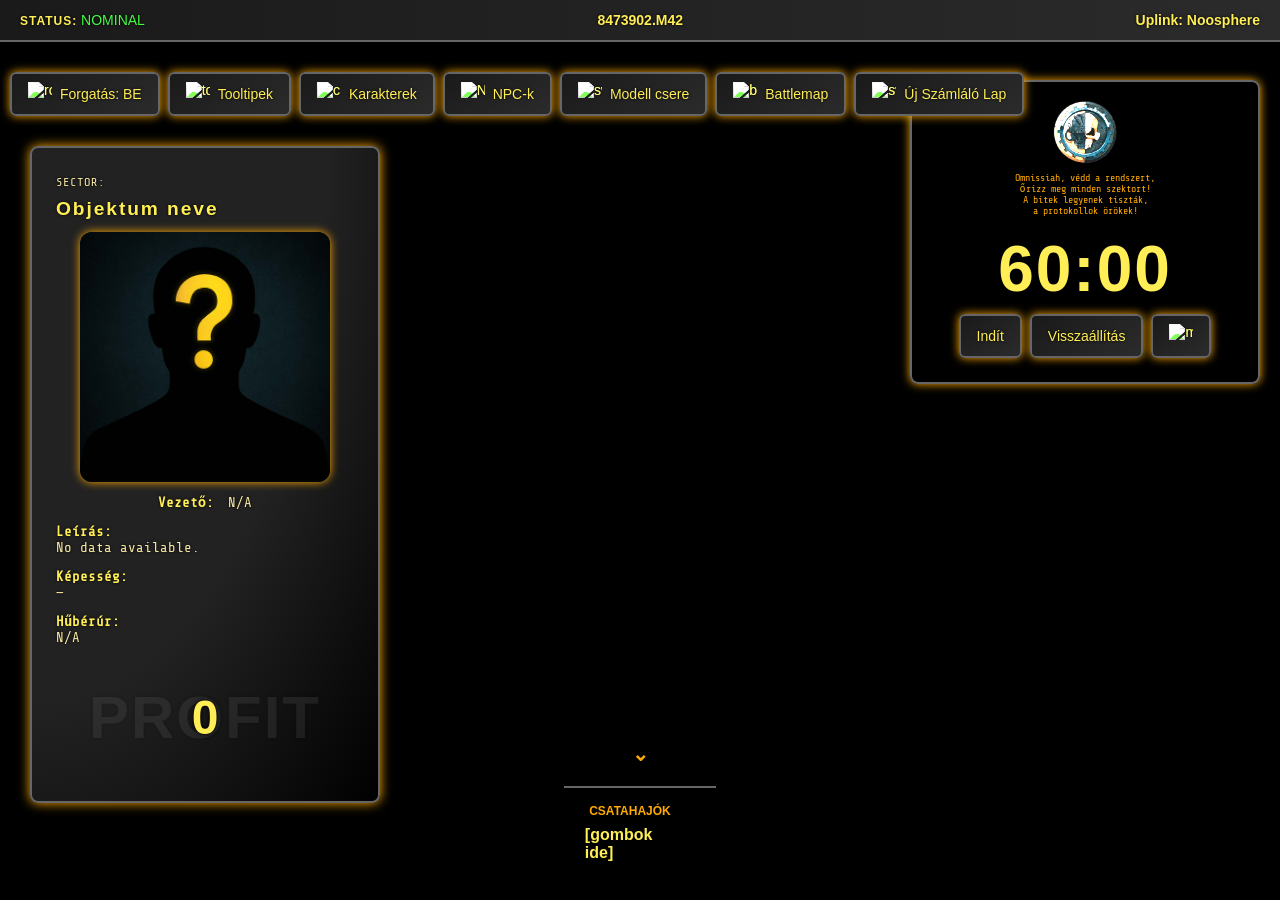
==== index.html @ ba668ad0 "Update index.html" ====
<!DOCTYPE html>
<html lang="hu">
<head>
  <meta charset="UTF-8">
  <title>Vulturii Szent Karaván</title>
  <link rel="preconnect" href="https://fonts.googleapis.com">
  <link rel="preconnect" href="https://fonts.gstatic.com" crossorigin>
  <link href="https://fonts.googleapis.com/css2?family=Oxanium:wght@200..800&family=Share+Tech+Mono&display=swap" rel="stylesheet"> 
  <link rel="stylesheet" href="https://use.typekit.net/xmi4cwr.css">
  <style>

	* {
	  margin: 0;
	  padding: 0;
	  box-sizing: border-box;
	}

	html, body {
	  font-family: "Orbitron", sans-serif;
	  font-weight: 900;
	  font-style: normal;
	  font-optical-sizing: auto;
	  color: #ffee55;
	  width: 100vw;
	  height: 100vh;
	  margin: 0;
	  padding: 0;
	  overflow: hidden;
	  background-color: #000;
	}
	
    canvas { 
	display: block;
	background: #000;	
	}

    #hudBar {
      position: absolute;
      top: 0;
      left: 0;
      right: 0;
      height: 42px;
      background: linear-gradient(90deg, #1a1a1a, #2b2b2b);
      border-bottom: 2px solid #666;
      display: flex;
      align-items: center;
      justify-content: space-between;
      padding: 0 20px;
      font-size: 14px;
      text-shadow: 0 0 3px #000;
      z-index: 999;
      color: #ffee55;
    }

    .status {
      font-weight: 500;
      animation: blink 2s step-start infinite;
    }

    .status.nominal { color: #44ff44; }
    .status.warning { color: #ffaa00; }
    .status.abort   { color: #ff4444; }

    @keyframes blink {
      50% { opacity: 0.6; }
    }

    #leftPanel {
      position: absolute;
      top: 42px;
      left: 0;
      width: 160px;
      height: 50vh;
      bottom: 0;
      border-right: 0px solid #666;
      display: flex;
      flex-direction: row;
      justify-content: space-between;
      align-items: center;
      padding: 20px 0;
      z-index: 900;
    }

    .control-button {
      width: 120px;
      padding: 10px;
      background: #222;
      border: 1px solid #ffaa00;
      color: #ffee55;
      font-size: 13px;
      text-align: center;
      border-radius: 6px;
      cursor: pointer;
      box-shadow: 0 0 6px #ffaa00;
      transition: all 0.2s ease;
      display: flex;
      align-items: center;
      justify-content: center;
      gap: 6px;
      margin-bottom: 8px;
    }

    .control-button:hover {
      background: #333;
      box-shadow: 0 0 12px #ffee55;
    }

	#uiPanel {
	  position: absolute;
	  top: 30px;
	  left: 10px;
	  z-index: 10;
	  display: flex;
	  flex-direction: column;
	  align-items: flex-start;
	  gap: 10px;
	}

	#controls {
	  display: flex;
	  flex-direction: row;
	  gap: 8px;
	}

    .sci-button {
      font-family: "Orbitron", sans-serif;
      background: linear-gradient(145deg, #1a1a1a, #2b2b2b);
      color: #ffee55;
      border: 2px solid #666;
      padding: 8px 16px;
      border-radius: 6px;
      font-size: 14px;
      cursor: pointer;
      text-shadow: 0 0 3px #000;
      box-shadow: 0 0 10px #ffaa00;
      display: flex;
      align-items: center;
      gap: 8px;
      transition: background 0.3s;
	  width: auto;
	  height: auto;
	  white-space: nowrap;
    }

    .sci-button:hover {
      background: #333;
    }

    .sci-button img {
      width: 24px;
      height: 24px;
      filter: brightness(1.5);
    }
	
	
	  #infoBox {
		position: relative;
		top: 20px;
		left: 20px;
		background: radial-gradient(ellipse at top left, #222 60%, #000 100%);
		border: 2px solid #666;
		box-shadow: 0 0 12px #ffaa00;
		color: #f9eaa3;
	    font-family: "Share Tech Mono", monospace;
	    font-weight: 400;
		text-shadow: 0 0 3px #000;
		border-radius: 8px;
		z-index: 1000;
		padding: 24px;
		width: 350px;
	  }

	 #infoPortraitWrapper {
	    margin-top: 12px;
		margin-bottom: 12px;
	 }

	  #infoPortrait {
		  width: 250px;
		  height: 250px;
		  object-fit: cover;
		  object-position: top;
		  border-radius: 12px;
		  box-shadow: 0 0 10px #ffaa00;
		  margin-bottom: 8px;
	  }
	  
	   .label {
		  font-size: 12px;
		  letter-spacing: 1px;
		  margin-bottom: 2px;
		}

	  .info-section {
		font-family: "Share Tech Mono", monospace;
	    font-weight: 400;
		margin-bottom: 12px;
		padding: 0px;
	  }
	  
	  .info-section strong {
		display: inline;
		margin-right: 6px; 
		font-size: 14px;
		color: #ffee55;
		margin-bottom: 4px;
		padding-top: 4px; 
		padding-bottom:4px;
	  }

	  .info-section p,
	  .info-section div {
		font-size: 14px;
		margin: 0;
	  }

	  #infoProfitContainer {
		font-family: "Orbitron", sans-serif;
		display: flex;
		justify-content: center;
		align-items: center;
		margin-top: auto;
	  }

	  #infoProfitIcon {
		background: url('https://img.icons8.com/quill/100/FAB005/gear.png') no-repeat center center;
		background-size: contain;
		width: 120px;
		height: 120px;
		position: relative;
	  }
	  
	  .profit-label {
		position: absolute;
		top: 50%;
		left: 50%;
		font-family: "Orbitron", sans-serif;
		transform: translate(-50%, -50%);
		font-size: 60px;
		font-weight: 900;
		color: #666;
		opacity: 0.20;
		letter-spacing: 2px;
		pointer-events: none;
		user-select: none;
		z-index: 0;
	  }
	  
	  #infoProfitIcon::before {
		  font-family: "Orbitron", sans-serif;
		  content: "";
		  position: absolute;
		  top: 0; left: 0;
		  width: 100%; height: 100%;
		  background: inherit;
		  filter: brightness(0.13);
		  z-index: 0;
		}

	  #infoProfit {
		font-family: "Orbitron", sans-serif;
		opacity: 1;
		position: absolute;
		top: 50%;
		left: 50%;
		transform: translate(-50%, -50%);
		font-size: 48px;
		font-weight: 900;
		color: #ffee55;
		text-shadow: 0 0 5px #000;
	  }
	    
	  #infoTitle {
	    margin-top: 8px;
		margin-bottom: 8px;
		letter-spacing: 0.1em;
		font-family: "Orbitron", sans-serif;
		font-size: 1.2em;
		font-weight: 900;
		color: #ffee55;
	  }
		
	#characterPanel {
      display: none;
      position: absolute;
      top: 0; left: 0;
      width: 100%; height: 100%;
      background: rgba(0, 0, 0, 0.95);
      color: #fff;
      z-index: 1000;
      overflow-y: auto;
      padding: 20px;
    }
	
	#characterPanel.hidden-portraits .portrait-wrapper {
      display: none;
    }

    #characterGrid {
      display: flex;
      flex-direction: row;
	  flex-wrap: wrap;
	  justify-content: center;
	  margin-top: 16px;
      gap: 16px;
    }
	
		.ceszkoz {
		  color: #f9eaa3;
		  font-size: 20px;
		  padding-top: 4px;
		  padding-bottom: 4px;
		}
		
		.ceszkoz h3 {
		  color: #ffee55;
		  font-size: 14px;
		}
		
		
		.clabel {
		  color: #fff;
		  font-size: 14px;
		  margin-top: 2px;
		  margin-bottom: 2px;
		}
		
		.character-card {
		  display: flex;
		  flex-direction: column;
		  max-width: 300px;
		  background: radial-gradient(ellipse at top left, #222 60%, #000 100%);
		  padding: 20px;
		  border: 2px solid #ffaa00;
		  border-radius: 10px;
		}

		.dice-row {
		  display: flex;
		  gap: 12px;
		  padding: 8px;
		  flex-wrap: wrap;
		  
		}

		.dice {
		  width: 16px;
		  height: 16px;
		  border-radius: 4px;
		  cursor: pointer;
		  display: flex;
		  align-items: center;
		  justify-content: center;
		  font-size: 16px;
		  color: #ffaa00;
		  transition: transform 0.1s;
		}
	
		.dice.active {
		  color: #000;
		}
		
		.dice.active img {
		  filter: drop-shadow(0 0 5px #ffaa00);
		  transition: filter 0.2s, opacity 0.2s;
		}

		.dice.inactive img {
		  filter: grayscale(1) brightness(0.5);
		  opacity: 0.4;
		}
		
		@keyframes shake {
		  0%   { transform: translate(0, 0); }
		  25%  { transform: translate(-2px, 1px); transform: rotate(20deg); }
		  50%  { transform: translate(2px, -1px); transform: rotate(-20deg);}
		  75%  { transform: translate(-1px, 2px); transform: rotate(0deg);}
		  100% { transform: translate(0, 0); }
		}

		.shake {
		  animation: shake 0.3s ease;
		}
		
		.top-buttons {
		  display: flex;
		  gap: 10px;
		  margin-bottom: 20px;
		}
		
		.loot-item {
		  margin-right: 0px;
		  padding: 4px 4px;
		  border: 1px solid #ffaa00;
		  border-radius: 6px;
		  cursor: pointer;
		  color: #ffee55;
		  font-size: 13px;	
		  background: #222;
		  transition: opacity 0.2s;
		}

		.loot-item.faded {
		  opacity: 0.3;
		  text-decoration: line-through;
		}

	#timerContainer {
	  width: 350px;
      font-family: "Orbitron", sans-serif;
	  display: flex;
	  flex-direction: column;
	  position: absolute;
      top: 80px;
      right: 20px;
      z-index: 100;
      background: rgba(0, 0, 0, 0.6);
      border: 2px solid #666;
      padding: 10px 20px;
      border-radius: 8px;
      text-align: center;
      text-shadow: 0 0 3px #000;
      box-shadow: 0 0 10px #ffaa00;
	  gap: 8px;
	  align-items: center;
    }
	
	#timerButtonrow {
      display: flex;
      flex-direction: row;
	  padding: 0px 0px 0px 0px;
	  gap: 8px;
	}
	
    #timerDisplay {
      font-size: 64px;
      letter-spacing: 2px;
    }
    #timerButton {
      margin-top: 8px;
      padding: 6px 12px;
      font-size: 14px;
      cursor: pointer;
      background: linear-gradient(145deg, #1a1a1a, #2b2b2b);
      color: #ffee55;
      border: 2px solid #666;
      border-radius: 5px;
      font-family: "Orbitron", sans-serif;
      box-shadow: 0 0 5px #ffaa00;
    }
    #timerMessage {
      margin-top: 6px;
      font-size: 18px;
      color: #ff4444;
      font-weight: 900;
    }
	
	#tooltip3D {
	  position: absolute;
	  background: #ffaa00;
	  display: none;
	  color: #000;
	  padding: 4px 8px;
	  border-radius: 4px;
	  font-family: 'Orbitron', sans-serif;
	  font-size: 12px;
	  z-index: 1000;
	  transform: translate(-50%, -100%);
	  pointer-events: none;
	  box-shadow: 0 0 8px #ffaa00;
	  white-space: nowrap;
	  overflow: visible;
	}
	
	.tooltip3D {
  display: flex;
  align-items: center;
  gap: 8px;
  padding: 6px 10px;
  background: rgba(17, 17, 17, 0.9);
  color: #ffee55;
  border: 1px solid #ffaa00;
  font-family: 'Orbitron', sans-serif;
  font-size: 14px;
  border-radius: 6px;
  pointer-events: none;
  box-shadow: 0 0 8px #ffaa00;
  z-index: 200;
  transition: opacity 0.2s ease, font-size 0.2s ease;
}
	
	.tooltip-arrow {
	  position: absolute;
	  bottom: -8px;
	  left: 50%;
	  transform: translateX(-50%);
	  width: 0;
	  height: 0;
	  border-left: 6px solid transparent;
	  border-right: 6px solid transparent;
	  border-top: 8px solid #ffaa00;
	}
	
    #litanyWrapper {
	  font-family: "Share Tech Mono", monospace;
	  font-weight: 400;
	  font-style: normal;
	  text-align: center;
      padding: 6px;
      font-size: 10px;
      color: #ffaa00;
      border-top: 0px solid #ffaa00;
	  padding: 8px;
    }
	
    #seal {
      width: 64px;
      height: 64px;
      filter: brightness(1.5);
      margin-bottom: 6px;
    }
	
	.group-panel-container {
	  z-index: 500;
	  position: fixed;
	  width: 100vw;
	  bottom: 10px;
	  display: flex;
	  flex-direction: column;
	  align-items: center;
	  margin-top: 20px;
	}
	
	.group-button-panel {
	  display: grid;
	  grid-template-columns: fit-content(10vw) fit-content(15vw) auto auto auto auto;
	  gap: 4px;
	  padding: 16px;
	  justify-items: center;
	  border-top: 2px solid #666;
	  margin-top: 20px;
	  background: rgba(0, 0, 0, 0.4);
	}

	.group-button {
	  background: linear-gradient(145deg, #1a1a1a, #2b2b2b);
      color: #ffee55;
	  border: none;
	  border-radius: 20px;
	  padding: 6px 14px;
	  font-family: 'Orbitron', sans-serif;
	  font-size: 10px;
	  cursor: pointer;
	  transition: background 0.2s;
	}
	.group-button:hover {
	  background: linear-gradient(33deg, #1a1a1a, #82825E);
	}
	
	.group-section {
	  display: flex;
      flex-direction: column;
	  margin-bottom: 12px;
	  max-width: 90%;
	  width: 100%;
	}
	
	.span-2 {
	grid-column: span 2;
	}

	.group-section-title {
	  font-size: 12px;
	  font-weight: 900;
	  color: #ffaa00;
	  margin-bottom: 8px;
	  text-align: center;
	  text-transform: uppercase;
	  font-family: 'Orbitron', sans-serif;
	}

	.group-section-buttons {
	  display: flex;
	  flex-wrap: wrap;
	  gap: 6px;
	  justify-content: center;
	}
	
	.group-panel-toggle {
	  text-align: center;
	  cursor: pointer;
	  font-size: 20px;
	  color: #ffaa00;
	  user-select: none;
	  margin-top: 10px;
	  transition: transform 0.3s ease;
	}

	.group-button-panel.collapsed {
	  display: none;
	}

	.group-panel-toggle.collapsed {
	  transform: rotate(180deg);
	}
	
	@keyframes fadeOut {
      from {
        opacity: 1;
        transform: scale(1);
      }
      to {
        opacity: 0;
        transform: scale(0.95);
      }
    }
    
    .fade-out {
      animation: fadeOut 0.4s ease-out forwards;
    }

	.hidden {
	  display: none;		
	}
	
  </style>
  <script type="importmap">
  {
    "imports": {
      "three": "https://unpkg.com/three@0.160.0/build/three.module.js",
      "three/examples/jsm/loaders/GLTFLoader.js": "https://unpkg.com/three@0.160.0/examples/jsm/loaders/GLTFLoader.js",
      "three/examples/jsm/controls/OrbitControls.js": "https://unpkg.com/three@0.160.0/examples/jsm/controls/OrbitControls.js"
    }
  }
  </script>
</head>
<body>


	<div id="tooltip3D">
	  <span id="tooltipText">Tooltip szöveg</span>
	  <div class="tooltip-arrow"></div>
	</div>
	
	<div id="hudBar">
		<div id="hudLeft">
		  <span class="label">STATUS:</span>
		  <span id="hudStatus" class="status nominal">NOMINAL</span>
		</div>
		<div id="hudCenter">8473902.M42</div>
		<div id="hudRight">Uplink: Noosphere</div>
	</div>
	
    <div id="timerContainer">
		
		<div id="litanyWrapper">
		  <img id="seal" src="/images/seal.png" alt="Seal">
		  <div>Omnissiah, védd a rendszert,</div>
		  <div>őrizz meg minden szektort!</div>
		  <div>A bitek legyenek tiszták,</div>
		  <div>a protokollok örökek!</div>
		</div>
		
		<div id="timerDisplay">60:00
		</div>
		<div id="timerButtonrow">
			  <button id="startPauseButton" class="sci-button">Indít</button>
			  <button id="resetButton" class="sci-button">Visszaállítás</button>
			  <button id="musicButton" class="sci-button"><img src="https://img.icons8.com/isometric-line/50/FAB005/musical-notes.png" alt="music"></button>
		</div>
		<div id="timerMessage">
		</div>

	</div>
    <div id="leftPanel">
 
		<div id="uiPanel">
		  <div id="controls">
			<button id="toggleRotation" class="sci-button">
			  <img src="https://img.icons8.com/isometric-line/50/FAB005/rotate.png" alt="rotate">
			  <span id="rotationLabel">Forgatás: BE</span>
			</button>
			<button id="toggleAllTooltips" class="sci-button">
			  <img src="https://img.icons8.com/isometric-line/50/ffaa00/info.png" alt="tooltip"> Tooltipek
			</button>
			<button id="toggleCharacterPanel" class="sci-button">
			  <img src="https://img.icons8.com/isometric-line/50/FAB005/user.png" alt="character">Karakterek
			</button>
			<button id="toggleNPClist" class="sci-button">
			  <img src="https://img.icons8.com/isometric-line/50/FAB005/user.png" alt="NPC">NPC-k
			</button>
			<button id="switchModel" class="sci-button">
			  <img src="https://img.icons8.com/isometric-line/50/FAB005/swap.png" alt="switch"> Modell csere
			</button>
			<button id="openBattlemap" class="sci-button">
			  <img src="https://img.icons8.com/isometric-line/50/ffaa00/treasure-map.png" alt="battlemap"> Battlemap
			</button>
<button class="sci-button" onclick="window.open('counters.html', '_blank')">
<img src="https://img.icons8.com/isometric-line/50/FAB005/swap.png" alt="switch"> Új Számláló Lap</button>
		  </div>
			
			<div id="infoBox">
			  <span class="label">SECTOR:</span>
			  <h2 id="infoTitle">Objektum neve</h2>
			  <div id="infoPortraitWrapper" class="info-section" style="text-align:center;">
				<img id="infoPortrait" src="/images/alap.jpg" alt="Vezető portré">
				<div><strong>Vezető:</strong> <span id="infoLeader">N/A</span></div>
			  </div>

			  <div class="info-section">
				<strong>Leírás:</strong>
				<p id="infoDetails">No data available.</p>
			  </div>

			  <div class="info-section">
				<strong>Képesség:</strong>
				<div id="infoAbility">—</div>
			  </div>

			  <div class="info-section">
				<strong>Hűbérúr:</strong>
				<div id="infoHuberur">N/A</div>
			  </div>

			  <div id="infoProfitContainer">
				<div id="infoProfitIcon">
				  <div class="profit-label">PROFIT</div>
				  <div id="infoProfit">0</div>
				</div>
			  </div>
			</div>

		</div>
    </div>
	
	<div id="characterPanel">
	  <div class="top-buttons">
		<button id="backToCanvas" class="sci-button">Vissza</button>
		<button id="resetdiceButton" class="sci-button">Reset</button>
		<button id="undoButton" class="sci-button">Undo</button>
		<button id="exportButton" class="sci-button">Export</button>
		<input type="file" id="importInput" style="display:none" />
		<button id="importButton" class="sci-button">Load</button>
		<button id="hidepixButton" class="sci-button">Hide</button>		
	  </div>
	  <div id="characterGrid"></div>
	</div>
	
	<div id="NPCPanel" style="display:none; position:absolute; top:0; left:0; width:100%; height:100%; background:#111; z-index:9999; overflow-y:auto; padding: 20px;">
	  <div class="top-buttons">
		<button id="backToCanvas2" class="sci-button">Vissza</button>
		<button id="toggleDetails" class="sci-button" style="margin-left: 20px;">Részletek</button>
	  </div>
	  <div id="NPCGrid" class="characterGrid" style="display: flex; flex-wrap: wrap; gap: 20px;"></div>
	</div>
	
	<div class="group-panel-container">
	  <div id="groupPanelToggle" class="group-panel-toggle">⌄</div>
	  <div id="groupButtonPanel" class="group-button-panel">
		  <div class="group-section">
			  <div class="group-section-title">Csatahajók</div>
			  <div class="group-section-buttons">[gombok ide]</div>
		  </div>
	  </div>
	</div>
	
  </div>
  
	
<script type="module">
  import * as THREE from 'three';
  import { GLTFLoader } from 'three/examples/jsm/loaders/GLTFLoader.js';
  import { DRACOLoader } from 'https://unpkg.com/three@0.160.0/examples/jsm/loaders/DRACOLoader.js';
  import { OrbitControls } from 'three/examples/jsm/controls/OrbitControls.js';
  import { MeshoptDecoder } from 'https://unpkg.com/three@0.160.0/examples/jsm/libs/meshopt_decoder.module.js';

	//HUD váltó
	const statusEl = document.getElementById("hudStatus");
    let currentState = 0;
    const states = ["nominal", "warning", "abort"];
    const texts = ["NOMINAL", "WARNING", "ABORT"];

    setInterval(() => {
      currentState = (currentState + 1) % states.length;
      statusEl.className = `status ${states[currentState]}`;
      statusEl.textContent = texts[currentState];
    }, 5000);


	//timer
	let duration = 60 * 60;
    let remaining = duration;
    let timerInterval = null;
    let running = false;

    const display = document.getElementById('timerDisplay');
    const startPauseButton = document.getElementById('startPauseButton');
    const resetButton = document.getElementById('resetButton');
    const message = document.getElementById('timerMessage');

    function updateDisplay() {
      if (remaining <= 0) {
        return;
      }

      let output = '';
      if (remaining < 60) {
        output = `${String(remaining).padStart(2, '0')}s`;
      } else {
        const m = String(Math.floor(remaining / 60)).padStart(2, '0');
        const s = String(remaining % 60).padStart(2, '0');
        output = `${m}:${s}`;
      }

      display.textContent = output;
    }

    function toggleStartPause() {
      if (!running) {
        message.textContent = '';
        timerInterval = setInterval(() => {
          remaining--;
          updateDisplay();
          if (remaining <= 0) {
            clearInterval(timerInterval);
            message.textContent = 'ABORT';
            running = false;
            startPauseButton.textContent = 'Indít';
          }
        }, 1000);
        startPauseButton.textContent = 'Szünet';
        running = true;
      } else {
        clearInterval(timerInterval);
        startPauseButton.textContent = 'Indít';
        running = false;
      }
    }

    function resetTimer() {
      clearInterval(timerInterval);
      remaining = duration;
      running = false;
      message.textContent = '';
      updateDisplay();
      startPauseButton.textContent = 'Indít';
    }

	startPauseButton.addEventListener('click', toggleStartPause);
    resetButton.addEventListener('click', resetTimer);
    updateDisplay();

	document.getElementById('openBattlemap').addEventListener('click', () => {
	  window.open('battlemap.html', '_blank');
	});

//THREEEEE
  let data = [];
  let model = null;
  let rotate = true;
  let currentModel = 'model12.glb';
  let alternateModel = 'model14.glb';
  let scene, camera, renderer, controls;
  let selectedObject = null;
  let previousSelection = null;
  let selectedGroup = [];
  let allTooltips = [];
  let tooltipsVisible = false;

  scene = new THREE.Scene();
  scene.background = new THREE.Color(0x222222);

  camera = new THREE.PerspectiveCamera(75, window.innerWidth/window.innerHeight, 0.1, 1000);
  camera.position.set(0, 1, 5);

  renderer = new THREE.WebGLRenderer({ antialias: true });
  renderer.setSize(window.innerWidth, window.innerHeight);
  document.body.appendChild(renderer.domElement);

  controls = new OrbitControls(camera, renderer.domElement);
  controls.enableDamping = true;

  const ambientLight = new THREE.AmbientLight(0xffffff, 0.3);
  scene.add(ambientLight);

  const directionalLight = new THREE.DirectionalLight(0xffffff, 5);
  directionalLight.position.set(3, 3, 3);
  scene.add(directionalLight);

  const envMap = new THREE.CubeTextureLoader()
    .setPath('https://threejs.org/examples/textures/cube/Bridge2/')
    .load([
      'posx.jpg', 'negx.jpg',
      'posy.jpg', 'negy.jpg',
      'posz.jpg', 'negz.jpg'
    ]);
  scene.environment = envMap;
  scene.background = 0;

  const loader = new GLTFLoader();
  loader.setMeshoptDecoder(MeshoptDecoder);
  const dracoLoader = new DRACOLoader();
  dracoLoader.setDecoderPath('https://www.gstatic.com/draco/v1/decoders/');
  loader.setDRACOLoader(dracoLoader);

  function loadModel(filename) {
    loader.load(filename, (gltf) => {
      if (model) {
        scene.remove(model);
      }
      model = gltf.scene;
      model.scale.set(1, 1, 1);
	  
	  model.traverse(node => {
	  if (node.isGroup || (node.type === "Group" || node.type === "Object3D")) {
		const groupId = node.name;
		node.children?.forEach(child => {
		  if (!child.userData.groupId) {
			child.userData.groupId = groupId;
		  }
		});
	  }
	});
      model.traverse((node) => {
        if (node.isMesh) {
          if (node.geometry) node.geometry.computeVertexNormals();
          node.castShadow = true;
          node.receiveShadow = true;
        }
      });
      scene.add(model);
    }, undefined, function (error) {
      console.error('Hiba a modell betöltésekor:', error);
    });
  }
  
  const tooltip = document.getElementById('tooltip3D');
  const raycaster = new THREE.Raycaster();
  const pointer = new THREE.Vector2();
  
  //init();
  animate();

  //infobox és glow
  
	function resolveGroupId(object) {
	  let current = object;
	  let depth = 0;
	  let lastGroupId = null;

	  //console.log(`🔍 resolveGroupId() indul: ${object.name}`);

	  while (current) {
		//console.log(`➡️ Lépés ${depth++}: ${current.name}`);
		if (current.userData?.groupId) {
		  lastGroupId = current.userData.groupId;
		  //console.log(`📝 groupId jelölve: ${lastGroupId}`);
		}
		current = current.parent;
	  }

	  if (lastGroupId) {
		//console.log(`✅ Végső groupId: ${lastGroupId}`);
		return lastGroupId;
	  } else {
		//console.warn(`⚠️ Nincs groupId, fallback: ${object.name}`);
		return object.name;
	  }
	} 
	
	const SHEET_ID = "1HS2z9dVFxzIzQCb3Ix2e7fDNlU_unGRhQncjLFmzrN0";
	const url = `https://docs.google.com/spreadsheets/d/${SHEET_ID}/gviz/tq?tqx=out:json`;


	//ZOOM gombok lent
	function generateGroupButtons() {
	  const panel = document.getElementById("groupButtonPanel");
	  panel.innerHTML = "";

	  // Csoportosítás tipus szerint
	  const groups = {};

	  data.forEach(row => {
		const id = row.id?.trim();
		const name = row.nev?.trim() || id;
		const type = row.tipus?.trim() || "Egyéb";

		if (!id) return;

		if (!groups[type]) groups[type] = [];
		groups[type].push({ id, name });
	  });

	  // Minden csoporthoz új szakasz
	  Object.entries(groups).forEach(([type, items]) => {
		const section = document.createElement("div");
		section.className = "group-section";
		if (type === "Squadron") {
		  section.classList.add("span-2");
		}

		const title = document.createElement("div");
		title.className = "group-section-title";
		title.textContent = type;

		const buttonContainer = document.createElement("div");
		buttonContainer.className = "group-section-buttons";

		items.forEach(({ id, name }) => {
		  const button = document.createElement("button");
		  button.className = "group-button";
		  button.textContent = name;
		  button.onclick = () => window.goToGroup(id);
		  buttonContainer.appendChild(button);
		});

		section.appendChild(title);
		section.appendChild(buttonContainer);
		panel.appendChild(section);
	  });
	}
	
	document.getElementById("groupPanelToggle").addEventListener("click", () => {
	  const panel = document.getElementById("groupButtonPanel");
	  const toggle = document.getElementById("groupPanelToggle");

	  panel.classList.toggle("collapsed");
	  toggle.classList.toggle("collapsed");
	});

	fetch(url)
	  .then(res => res.text())
	  .then(text => {
		// kivágjuk a JSON részt a függvényhívásból
		const jsonData = JSON.parse(text.match(/google\.visualization\.Query\.setResponse\((.*)\);/)[1]);

		const table = jsonData.table;
		const cols = table.cols.map((col, i) => {
		  if (col.label) return col.label.toLowerCase().trim();
		  const headerCell = table.rows[0].c?.[i];
		  return headerCell?.v?.toLowerCase().trim() || `oszlop${i}`;
		});
		data = table.rows.map(row =>
		  Object.fromEntries(
			row.c.map((cell, i) => [cols[i], (cell && cell.v) ? String(cell.v).trim() : ""])
		  )
		);
		//console.log("✅ JSON-ból feldolgozott adat:", data);
		//console.log("cols:", table.cols);
		console.log("✅ Adatok betöltve:", data);
		generateGroupButtons(); // 💥 gombok generálása itt
	  });  
	
	function onClick(event) {
	  pointer.x = (event.clientX / window.innerWidth) * 2 - 1;
	  pointer.y = -(event.clientY / window.innerHeight) * 2 + 1;
	  raycaster.setFromCamera(pointer, camera);
	  

	  
	  const intersects = raycaster.intersectObjects(scene.children, true);
	  if (intersects.length > 0) {
		const clickedObject = intersects[0].object;

		// reset előző kijelölés
		if (previousSelection && previousSelection.userData.originalMaterial) {
		  previousSelection.material = previousSelection.userData.originalMaterial;
		  previousSelection.userData.originalMaterial = null;
		}
		
		//groupnál ugyanez
		selectedGroup.forEach(obj => {
		  if (obj.userData.originalMaterial) {
			obj.material = obj.userData.originalMaterial;
			delete obj.userData.originalMaterial;
		  }
		});
		selectedGroup = [];

		// emisszió kiemelés
		if (!clickedObject.userData.originalMaterial) {
		  clickedObject.userData.originalMaterial = clickedObject.material;
		  clickedObject.material = clickedObject.material.clone();
		}
		clickedObject.material.emissive = new THREE.Color(0xffaa00);
		clickedObject.material.emissiveIntensity = 0.8;
		
		const id = resolveGroupId(clickedObject);

		model.traverse(obj => {
		  if (obj.isMesh && (resolveGroupId(obj) === id)) {
			if (!obj.userData.originalMaterial) {
			  obj.userData.originalMaterial = obj.material;
			  obj.material = obj.material.clone();
			  obj.material.emissive = new THREE.Color(0xffaa00);
			  obj.material.emissiveIntensity = 0.8;
			}
			selectedGroup.push(obj);
		  }
		});

		// mentjük a kijelölést
		selectedObject = clickedObject;
		previousSelection = clickedObject;
	
		if (intersects.length > 0) {
			const clickedObject = intersects[0].object;
			//const id = clickedObject.name || clickedObject.userData?.id; // ???
			//const group = getGroupRoot(clickedObject);
			//const id = group.name || clickedObject.name || clickedObject.userData?.id;
			//const id = clickedObject.userData.groupId || clickedObject.name;
			const id = resolveGroupId(clickedObject);
			
			//console.log("Group-resolved ID:", resolveGroupId(clickedObject));			
			//console.log("Kattintott objektum ID:", id);
			//console.log("Available IDs:", data.map(d => d.id));
						
			const info = data.find(row =>
			  row.id?.trim().toLowerCase() === id?.trim().toLowerCase()
			);

		if (info) {
			document.getElementById('infoTitle').textContent = info.nev || id;
			document.getElementById('infoDetails').textContent = info.leiras || 'Nincs leírás.';
			document.getElementById('infoBox').style.display = 'block';
		    document.getElementById('infoPortrait').src = "images/" + (info.portre || "alap.jpg");
		    document.getElementById('infoLeader').textContent = info.vezeto || 'ismeretlen vezető';
		    document.getElementById('infoAbility').textContent = info.kepesseg || '';
		    document.getElementById('infoHuberur').textContent = info.huberur || 'nincs';
		    document.getElementById('infoProfit').textContent = "" + (info.profit || '?');
		 } else {
			  document.getElementById('infoTitle').textContent = id || 'Ismeretlen';
			  document.getElementById('infoDetails').textContent = 'Nincs adat az objektumhoz.';
			  document.getElementById('infoPortrait').src = "images/alap.jpg";
			  document.getElementById('infoLeader').textContent = 'ismeretlen vezető';
			  document.getElementById('infoAbility').textContent = '—';
			  document.getElementById('infoHuberur').textContent = 'nincs';
			  document.getElementById('infoProfit').textContent = '0';
			  document.getElementById('infoBox').style.display = 'block';
			}
		
		// tooltip (3D lebegő)
		//document.getElementById('tooltipText').innerText = clickedObject.name || 'Ismeretlen objektum';
		document.getElementById('tooltipText').innerText = info?.nev || clickedObject.name || 'Ismeretlen objektum';
		tooltip.style.display = 'block';
		updateTooltipPosition(clickedObject);
		
		}
		
				  
		// bal oldali HTML infobox
		// showInfo(clickedObject.name);
		
	  } else {
		clearSelection();
		const box = document.getElementById('infoBox');
		if (box) box.style.display = 'none';
	  }
	  
	}

    function clearSelection() {
	  // korábbi egyedi kijelölés törlése
	  if (previousSelection && previousSelection.userData.originalMaterial) {
		previousSelection.material = previousSelection.userData.originalMaterial;
		previousSelection.userData.originalMaterial = null;
	  }

	  // teljes csoport emisszió visszaállítása
	  selectedGroup.forEach(obj => {
		if (obj.userData.originalMaterial) {
		  obj.material = obj.userData.originalMaterial;
		  delete obj.userData.originalMaterial;
		}
	  });
	  selectedGroup = [];

	  selectedObject = null;
	  previousSelection = null;
	  tooltip.style.display = 'none';
	}

    function updateTooltipPosition(object3D) {
      const vector = object3D.getWorldPosition(new THREE.Vector3()).clone();
      vector.project(camera);

      const x = (vector.x * 0.5 + 0.5) * window.innerWidth;
      const y = (-vector.y * 0.5 + 0.5) * window.innerHeight;

      tooltip.style.transform = `translate(-50%, -100%) translate(${x}px, ${y - 20}px)`;
    }
 
	function showInfo(name) {
	  const box = document.getElementById('infoBox');
	  document.getElementById('infoTitle').textContent = name;
	  document.getElementById('infoDetails').textContent = `Kód: ${name} – az adatokat a Mechanicus nyilvántartja.`;
	  box.style.display = 'block';
	}
	

	function toggleAllTooltips() {
	  tooltipsVisible = !tooltipsVisible;

	  // Törlés
	  allTooltips.forEach(tip => tip.element?.remove());
	  allTooltips = [];

	  if (tooltipsVisible) {
		const seenIds = new Set();

		model.traverse(obj => {
		  if (obj.isMesh) {
			const id = resolveGroupId(obj);

			if (seenIds.has(id)) return; // már volt ilyen ID, kihagyjuk
			seenIds.add(id);
						
			const info = data.find(row => row.id?.trim().toLowerCase() === id?.trim().toLowerCase());
			const name = info?.nev || id;

			const label = document.createElement('div');
			label.className = 'tooltip3D';
			const imageFile = (info && info.portre && info.portre.trim()) ? info.portre.trim() : "alap.jpg";
            const imageUrl = "/images/" + imageFile;
            label.innerHTML = `
              <div style="display:flex; align-items:center; gap:8px;">
                <img src="${imageUrl}" style="width:28px; height:28px; border-radius:4px; object-fit:cover;" />
                <span>${name}</span>
              </div>
            `;
console.log("📷 Tooltip image URL:", imageUrl);
console.log("🧪 Tooltip info:", info);

			document.body.appendChild(label);

			allTooltips.push({ element: label, target: obj });
		  }
		});
	  }
	}

  loadModel(currentModel);
  window.addEventListener('click', onClick);

  document.getElementById('toggleRotation').addEventListener('click', () => {
    rotate = !rotate;
    document.getElementById('rotationLabel').textContent = `Forgatás: ${rotate ? 'BE' : 'KI'}`;
  });
  
  
  const toggleDetailsBtn = document.getElementById('toggleDetails');
  document.getElementById('toggleDetails').addEventListener('click', () => {
  const details = document.querySelectorAll('.npc-details');
  details.forEach(el => {
    const visible = el.style.display === 'block';
    el.style.display = visible ? 'none' : 'block';
  });
});
  
  toggleDetailsBtn.addEventListener('click', () => {
    const infoBox = document.getElementById('infoBox');
    infoBox.style.display = (infoBox.style.display === 'none' || infoBox.style.display === '') ? 'block' : 'none';
  });


  document.getElementById('toggleAllTooltips').addEventListener('click', toggleAllTooltips);

  document.getElementById('switchModel').addEventListener('click', () => {
    currentModel = currentModel === 'model12.glb' ? 'model14.glb' : 'model12.glb';
    loadModel(currentModel);
  });
  
  const toggleNPClist = document.getElementById('toggleNPClist');
  const NPCPanel = document.getElementById('NPCPanel');
  const backToCanvas2 = document.getElementById('backToCanvas2');
  const NPCGrid = document.getElementById('NPCGrid');
  const canvas2 = document.querySelector('canvas2');
  
    // NPC betöltése Google Sheets-ből
  async function loadNPC() {
	const sheetUrl = "https://docs.google.com/spreadsheets/d/1HS2z9dVFxzIzQCb3Ix2e7fDNlU_unGRhQncjLFmzrN0/gviz/tq?gid=1736935553&tqx=out:json";
    const res = await fetch(sheetUrl);
    const text = await res.text();
    const json = JSON.parse(text.match(/google\.visualization\.Query\.setResponse\((.*)\);/)[1]);
    const table = json.table;
    const headers = table.cols.map(c => c.label.toLowerCase());
    const data = table.rows.map(row => Object.fromEntries(row.c.map((cell, i) => [headers[i], cell?.v ?? ""])));
	

    NPCGrid.innerHTML = "";
    data.forEach(char => {
      const NPCcard = document.createElement("div");
      NPCcard.className = "NPCcard";

	  NPCcard.innerHTML = `
        <div class="info-section" style="width:300px; position:relative;">
		
          <button class="close-npc" style="position:absolute; top:10px; right:30px; background:#cc300000; color:#fff; border:none; padding:4px 8px; cursor:pointer;">X</button>
          <div id="infoPortraitWarpper" class="info-section" style="text-align:center;">
            <img id="infoPortrait" src="/images/${char.portre}"/>
          </div>
          <h2 id="infoTitle" style="text-align:center;">${char.vezeto}</h2>
          <div class="info-section" style="text-align:center;">
            <div style="color:#f9eaa3;">Hajó: <strong><span id="infoLeader">${char.nev}</span></strong></div>
          </div>
          <div class="info-section npc-details" style="display:none; font-size:13px; margin-top:10px; line-height:1.4; color:#ccc;">
            ${char.leiras || '—'}
          </div>
        </div>
      `;

		NPCGrid.appendChild(NPCcard);
          
		NPCcard.querySelector('.close-npc').onclick = () => {
		NPCcard.classList.add('fade-out');
          setTimeout(() => NPCcard.remove(), 400); 
        };

	
     
      });

    } 
  
  const toggleCharacterPanel = document.getElementById('toggleCharacterPanel');
  const characterPanel = document.getElementById('characterPanel');
  const backToCanvas = document.getElementById('backToCanvas');
  const characterGrid = document.getElementById('characterGrid');
  const canvas = document.querySelector('canvas');
  const resetBtn = document.getElementById('resetdiceButton');
  const undoBtn = document.getElementById('undoButton');
  const exportBtn = document.getElementById('exportButton');
  const importBtn = document.getElementById('importButton');
  const importInput = document.getElementById('importInput');

  let state = JSON.parse(localStorage.getItem('diceState') || '{}');
  let lastState = {};

  function saveState() {
    localStorage.setItem('diceState', JSON.stringify(state));
  }

  function deleteState() {
    localStorage.removeItem('diceState', JSON.stringify(state));
  }
  
  function profitTemplate(value) {
    return `
      <div id="infoProfitContainer">
		    <div id="infoProfitIcon">
				  <div class="profit-label">PROFIT</div>
				  <div id="infoProfit">${value}</div>
		    </div>
      </div>
    `;
  }
  
  // Karakterek betöltése Google Sheets-ből
  async function loadCharacters() {
	const sheetUrl = "https://docs.google.com/spreadsheets/d/1HS2z9dVFxzIzQCb3Ix2e7fDNlU_unGRhQncjLFmzrN0/gviz/tq?gid=835830883&tqx=out:json";
    const res = await fetch(sheetUrl);
    const text = await res.text();
    const json = JSON.parse(text.match(/google\.visualization\.Query\.setResponse\((.*)\);/)[1]);
    const table = json.table;
    const headers = table.cols.map(c => c.label.toLowerCase());
    const data = table.rows.map(row => Object.fromEntries(row.c.map((cell, i) => [headers[i], cell?.v ?? ""])));
	

    characterGrid.innerHTML = "";
    data.forEach(char => {
      const card = document.createElement("div");
      card.className = "character-card";
	  
	  const lootItems = (char.loot || "").split(",").map(i => i.trim()).filter(Boolean);

        card.innerHTML = `
          <h2 id="infoTitle" style="text-align:center">${char.nev}</h2>
          <div class="info-section portrait-wrapper" style="text-align:center;">
			<img src="/images/${char.portre}" style="width: 250px; border-radius: 6px; margin-bottom: 10px;" />
          </div>
		  <div class="info-section">
			  <p style="height:7.5ex;">${char.leiras}</p>
			  <p style="margin-top:8px; text-align:center";><strong style="color:#f9eaa3;">-==TALENTUM==-</strong></p>
			  <div class="dice-row" id="willContainer-${char.id}-kockak9"></div>
			  <p>⮡ ${char.kepesseg1}</p>
			  <p>⮡ ${char.kepesseg2}</p>
			  <p>⮡ ${char.kepesseg3}</p>
			  			  
			  <p style="margin-top:8px; text-align:center;"><strong style="color: #f9eaa3;">-==BEVÉTEL==-</strong></p>
			  
			  <div class="ceszkoz"><h3>${char.factorium1}</h3>
			  <div class="dice-row" id="diceContainer-${char.id}-kockak1"></div>
			  <span class="clabel">⮡ Felügyelő: ${char.felugyelo1}</span>
			  </div>
			  
			  <div class="ceszkoz"><h3>${char.factorium2}</h3>
			  <div class="dice-row" id="diceContainer-${char.id}-kockak2"></div>
			  <span class="clabel">⮡ Felügyelő: ${char.felugyelo2}</span>
			  </div>
			  
			  <div class="ceszkoz"><h3>${char.factorium3}</h3>
			  <div class="dice-row" id="diceContainer-${char.id}-kockak3"></div>
			  <span class="clabel">⮡ Felügyelő: ${char.felugyelo3}</span>
			  </div>
			  
			  <div class="ceszkoz"><h3>${char.factorium4}</h3>
			  <div class="dice-row" id="diceContainer-${char.id}-kockak4"></div>
			  <span class="clabel">⮡ Felügyelő: ${char.felugyelo4}</span>
			  </div>
			  
			  <div class="ceszkoz"><h3>${char.factorium5}</h3>
			  <div class="dice-row" id="diceContainer-${char.id}-kockak5"></div>
			  <span class="clabel">⮡ Felügyelő: ${char.felugyelo5}</span>
			  </div>
			  
			  <div class="ceszkoz"><h3>${char.factorium6}</h3>
			  <div class="dice-row" id="diceContainer-${char.id}-kockak6"></div>
			  <span class="clabel">⮡ Felügyelő: ${char.felugyelo6}</span>
			  </div>
			  
			  <div class="ceszkoz"><h3>${char.factorium7}</h3>
			  <div class="dice-row" id="diceContainer-${char.id}-kockak7"></div>
			  <span class="clabel">⮡ Felügyelő: ${char.felugyelo7}</span>
			  </div>
			  
			  <div class="ceszkoz"><h3>${char.factorium8}</h3>
			  <div class="dice-row" id="diceContainer-${char.id}-kockak8"></div>
			  <span class="clabel">⮡ Felügyelő: ${char.felugyelo8}</span>
			  
			  </div>
			  
			  <div class="ceszkoz"><p style="color: #f9eaa3; margin-top:8px";><strong>Loot:</strong></p>
			  	  <div id="loot-${char.id}" class="dice-row"></div>
			  </div>		  
		  </div>
          ${profitTemplate(char.profit)}
        `;
		
		characterGrid.appendChild(card);
	
		const lootDiv = document.getElementById(`loot-${char.id}`);
		lootDiv.className = "dice-row";
		lootDiv.id = `loot-${char.id}`;		

		lootItems.forEach(item => {
		  const span = document.createElement("span");
		  span.textContent = item;
		  span.className = "loot-item";
		  const isFaded = (state[char.id]?.lootFaded || []).includes(item);
		  if (isFaded) span.classList.add("faded");

		  span.onclick = () => {
			lastState = JSON.parse(JSON.stringify(state));
			state[char.id] = state[char.id] || {};
			state[char.id].lootFaded = state[char.id].lootFaded || [];

			if (state[char.id].lootFaded.includes(item)) {
			  state[char.id].lootFaded = state[char.id].lootFaded.filter(i => i !== item);
			} else {
			  state[char.id].lootFaded.push(item);
			}
			saveState();
			loadCharacters();
		  };

		  lootDiv.appendChild(span);
		});
	
	for (let i = 1; i <= 1; i++) {
        const row = document.createElement("div");
        row.className = "dice-row";
        const val = Number(state[char.id]?.[`kockak9`] ?? char[`kockak9`] ?? 0);
        const container = document.getElementById(`willContainer-${char.id}-kockak9`);
			if (container) {
			  
			  container.innerHTML = "";
			  for (let j = 1; j <= 3; j++) {
				const w = document.createElement("div");
				w.className = "dice";
				if (j <= val) {
				  w.classList.add("active");
				} else {
				  w.classList.add("inactive");
				}
				
				const img = document.createElement("img");
				  img.src = "https://img.icons8.com/office/40/fire-element--v1.png";
				  img.style.width = "28px";
				  img.style.height = "28px";
				  img.style.pointerEvents = "none";
				  w.appendChild(img);
				
				w.onclick = () => {
				  lastState = JSON.parse(JSON.stringify(state));
				  state[char.id] = state[char.id] || {};
				  const current = state[char.id]?.[`kockak9`] ?? char[`kockak9`];
					if (j <= current) {
					  // ha a kocka aktív → csökkentsük a számot
					  state[char.id][`kockak9`] = j - 1;
					} else {
					  // ha a kocka inaktív → növelés addig
					  state[char.id][`kockak9`] = j;
					}
				  const img = w.querySelector("img");
					if (img) {
					  img.classList.remove("shake");
					  void img.offsetWidth;
					  img.classList.add("shake");
					  setTimeout(() => img.classList.remove("shake"), 300);
					}
				  saveState();
				  loadCharacters();
				};
				container.appendChild(w);

			  }
			}
        
        }
	
	
		for (let i = 1; i <= 9; i++) {
			const row = document.createElement("div");
			row.className = "dice-row";
			const val = Number(state[char.id]?.[`kockak${i}`] ?? char[`kockak${i}`] ?? 0);
			const container = document.getElementById(`diceContainer-${char.id}-kockak${i}`);
			if (container) {
			  
			  container.innerHTML = "";
			  for (let j = 1; j <= 6; j++) {
				const d = document.createElement("div");
				d.className = "dice";
				if (j <= val) {
				  d.classList.add("active");
				} else {
				  d.classList.add("inactive");
				}
				
				const img = document.createElement("img");
				  img.src = "https://img.icons8.com/color/48/dice.png";
				  img.style.width = "28px";
				  img.style.height = "28px";
				  img.style.pointerEvents = "none";
				  d.appendChild(img);
				
				d.onclick = () => {
				  lastState = JSON.parse(JSON.stringify(state));
				  state[char.id] = state[char.id] || {};
				  const current = state[char.id]?.[`kockak${i}`] ?? char[`kockak${i}`];
					if (j <= current) {
					  // ha a kocka aktív → csökkentsük a számot
					  state[char.id][`kockak${i}`] = j - 1;
					} else {
					  // ha a kocka inaktív → növelés addig
					  state[char.id][`kockak${i}`] = j;
					}
				  const img = d.querySelector("img");
					if (img) {
					  img.classList.remove("shake");
					  void img.offsetWidth;
					  img.classList.add("shake");
					  setTimeout(() => img.classList.remove("shake"), 300);
					}
				  saveState();
				  loadCharacters();
				};
				container.appendChild(d);

			  }
			}
        
        }
     
      });
    } 
  
  toggleNPClist.addEventListener('click', () => {
    NPCPanel.style.display = 'block';
    if (canvas2) canvas2.style.display = 'none';
    loadNPC();
  });
  
  backToCanvas2.addEventListener('click', () => {
    NPCPanel.style.display = 'none';
    if (canvas2) canvas2.style.display = 'block';
  });
  
  toggleCharacterPanel.addEventListener('click', () => {
    characterPanel.style.display = 'block';
    if (canvas) canvas.style.display = 'none';
    loadCharacters();
  });

  backToCanvas.addEventListener('click', () => {
    characterPanel.style.display = 'none';
    if (canvas) canvas.style.display = 'block';
  });

	resetBtn.onclick = () => {
	  lastState = JSON.parse(JSON.stringify(state));
	  state = {};
	  localStorage.removeItem("diceState");  // ⬅️ TELJESEN eltávolítja a mentett állapotot
	  loadCharacters();                      // ⬅️ újra betölti a táblázatból
	};

  undoBtn.onclick = () => {
    state = lastState;
    saveState();
    loadCharacters();
  };

  exportBtn.onclick = () => {
    const blob = new Blob([JSON.stringify(state)], { type: "application/json" });
    const url = URL.createObjectURL(blob);
    const a = document.createElement("a");
    a.href = url;
    a.download = "diceState.json";
    a.click();
    URL.revokeObjectURL(url);
  };

  importBtn.onclick = () => importInput.click();
  importInput.onchange = e => {
    const file = e.target.files[0];
    if (!file) return;
    const reader = new FileReader();
    reader.onload = () => {
      try {
        state = JSON.parse(reader.result);
        saveState();
        loadCharacters();
      } catch (err) {
        alert("Hibás fájlformátum.");
      }
    };
    reader.readAsText(file);
  };
  
  document.getElementById('hidepixButton').addEventListener('click', () => {
    characterPanel.classList.toggle('hidden-portraits');
    const hidden = characterPanel.classList.contains('hidden-portraits');
    document.getElementById('hidepixButton').textContent = hidden ? 'Show' : 'Hide';
  });
  
  
	function animate() {
	  requestAnimationFrame(animate);

	    if (selectedObject) updateTooltipPosition(selectedObject);
	    if (model && rotate) model.rotation.y += -0.0002;
		if (tooltipsVisible) {
		  allTooltips.forEach(({ element, target }) => {
			const vector = new THREE.Vector3();
			target.getWorldPosition(vector);
			vector.project(camera);

			const x = (vector.x * 0.5 + 0.5) * window.innerWidth;
			const y = (-(vector.y * 0.5) + 0.5) * window.innerHeight;
			element.style.left = `${x}px`;
			element.style.top = `${y}px`;
			
			// csak ha a tooltip a kamerában van
			if (
			  vector.z > 1 ||  // túl közel vagy mögöttünk
			  vector.z < -1 || // kamera mögött
			  vector.x < -1 || vector.x > 1 ||
			  vector.y < -1 || vector.y > 1
			) {
			  element.style.display = "none";  // elrejtés
			  return;
			}

			element.style.display = "block";  // mutatjuk újra, ha kell

			// Kamera távolság alapú méretezés
			const distance = camera.position.distanceTo(target.getWorldPosition(new THREE.Vector3()));

			// Táv alapján fontméret számítás
			const minSize = 2;
			const maxSize = 22;
			const scale = Math.max(minSize, maxSize - distance * 2);
			element.style.fontSize = `${scale}px`;
			element.style.transition = "font-size 0.2s";
					
			// ✨ áttetszőség dinamikusan, távolság alapján
			
			const minOpacity = 0;
			const maxOpacity = 0.95;
			const fadeStart = 1;
			const fadeEnd = 20;     

			const opacity =
			  distance < fadeStart
				? maxOpacity
				: distance > fadeEnd
				? minOpacity
				: maxOpacity - ((distance - fadeStart) / (fadeEnd - fadeStart)) * (maxOpacity - minOpacity);

			element.style.opacity = opacity.toFixed(2);
			console.log(`ID: ${resolveGroupId(target)} | distance: ${distance.toFixed(1)} | opacity: ${opacity.toFixed(2)}`);

			
			
		});
		
	}

	  controls.update();
	  renderer.render(scene, camera);
	  

	}
	
	//KAMERA KONTROLL
	function focusCameraOnGroup(group) {
	  const box = new THREE.Box3().setFromObject(group);
	  const center = new THREE.Vector3();
	  box.getCenter(center);

	  const size = box.getSize(new THREE.Vector3()).length();
	  const distance = size * 1.5;

	  const direction = new THREE.Vector3()
		.subVectors(camera.position, controls.target)
		.normalize();

	  const newPosition = new THREE.Vector3().addVectors(center, direction.multiplyScalar(distance));

	  controls.target.copy(center);
	  camera.position.copy(newPosition);
	  controls.update();
	}
	
	function findGroupByName(name) {
	  let found = null;
	  model.traverse(obj => {
		if (!found && obj.name === name) {
		  found = obj;
		}
	  });
	  return found;
	}
	
	function selectGroupById(groupId) {
  const group = findGroupByName(groupId);
  if (!group) {
    console.warn(`❌ Group '${groupId}' nem található`);
    return;
  }

  focusCameraOnGroup(group);
  clearSelection();

  selectedGroup = [];

  let representativeMesh = null;

  group.traverse(obj => {
    if (obj.isMesh) {
      if (!obj.userData.originalMaterial) {
        obj.userData.originalMaterial = obj.material;
        obj.material = obj.material.clone();
        obj.material.emissive = new THREE.Color(0xffaa00);
        obj.material.emissiveIntensity = 0.8;
      }
      selectedGroup.push(obj);
      if (!representativeMesh) representativeMesh = obj;
    }
  });

  // ➕ Hozzáadjuk ezt, hogy az animáció és tooltip működjön
  if (representativeMesh) {
    selectedObject = representativeMesh;
    previousSelection = representativeMesh;
  }

  const info = data.find(row =>
    row.id?.trim().toLowerCase() === groupId?.trim().toLowerCase()
  );

  if (info) {
    document.getElementById('infoTitle').textContent = info.nev || groupId;
    document.getElementById('infoDetails').textContent = info.leiras || 'Nincs leírás.';
    document.getElementById('infoBox').style.display = 'block';
    document.getElementById('infoPortrait').src = "images/" + (info.portre || "alap.jpg");
    document.getElementById('infoLeader').textContent = info.vezeto || 'ismeretlen vezető';
    document.getElementById('infoAbility').textContent = info.kepesseg || '';
    document.getElementById('infoHuberur').textContent = info.huberur || 'nincs';
    document.getElementById('infoProfit').textContent = "" + (info.profit || '?');

    document.getElementById('tooltipText').innerText = info.nev || groupId;
    tooltip.style.display = 'block';

    setTimeout(() => {
      updateTooltipPosition(representativeMesh || group);
    }, 100);
  } else {
    console.warn(`ℹ️ Nincs adat ehhez az ID-hez: ${groupId}`);
  }
}
	
	window.goToGroup = function(groupName) {
  const group = findGroupByName(groupName);
  if (!group) {
    console.warn(`❌ Group '${groupName}' nem található`);
    return;
  }

  focusCameraOnGroup(group);

  setTimeout(() => {
    const event = new MouseEvent('click', {
      clientX: window.innerWidth / 2,
      clientY: window.innerHeight / 2,
      bubbles: true,
      cancelable: true
    });
    document.querySelector('canvas').dispatchEvent(event);
  }, 300); // várunk kicsit, hogy a kamera odaérjen
};
	
  window.addEventListener('resize', () => {
    camera.aspect = window.innerWidth / window.innerHeight;
    camera.updateProjectionMatrix();
    renderer.setSize(window.innerWidth, window.innerHeight);
  });
</script>
<script>
	function createSunoPlayer(targetElement, songId) {
		const iframe = document.createElement('iframe');
		iframe.style.border = '2px solid #666';
		iframe.style.boxShadow = '0 0 12px #ffaa00';
		iframe.src = 'https://suno.com/embed/' + songId;
		iframe.height = '120';
		iframe.id = 'sunoIframe';
		targetElement.appendChild(iframe);
	}

	document.getElementById("musicButton").addEventListener("click", () => {
		const sunoIframe = document.getElementById("sunoIframe");
		if (sunoIframe) {
			sunoIframe.classList.toggle("hidden");
			return;
		}

		const musicContainer = document.getElementById("timerContainer");
		createSunoPlayer(musicContainer, '0e99a6ba-67e9-4a16-916b-6f9be1614085');
	});
</script>
</body>
</html>
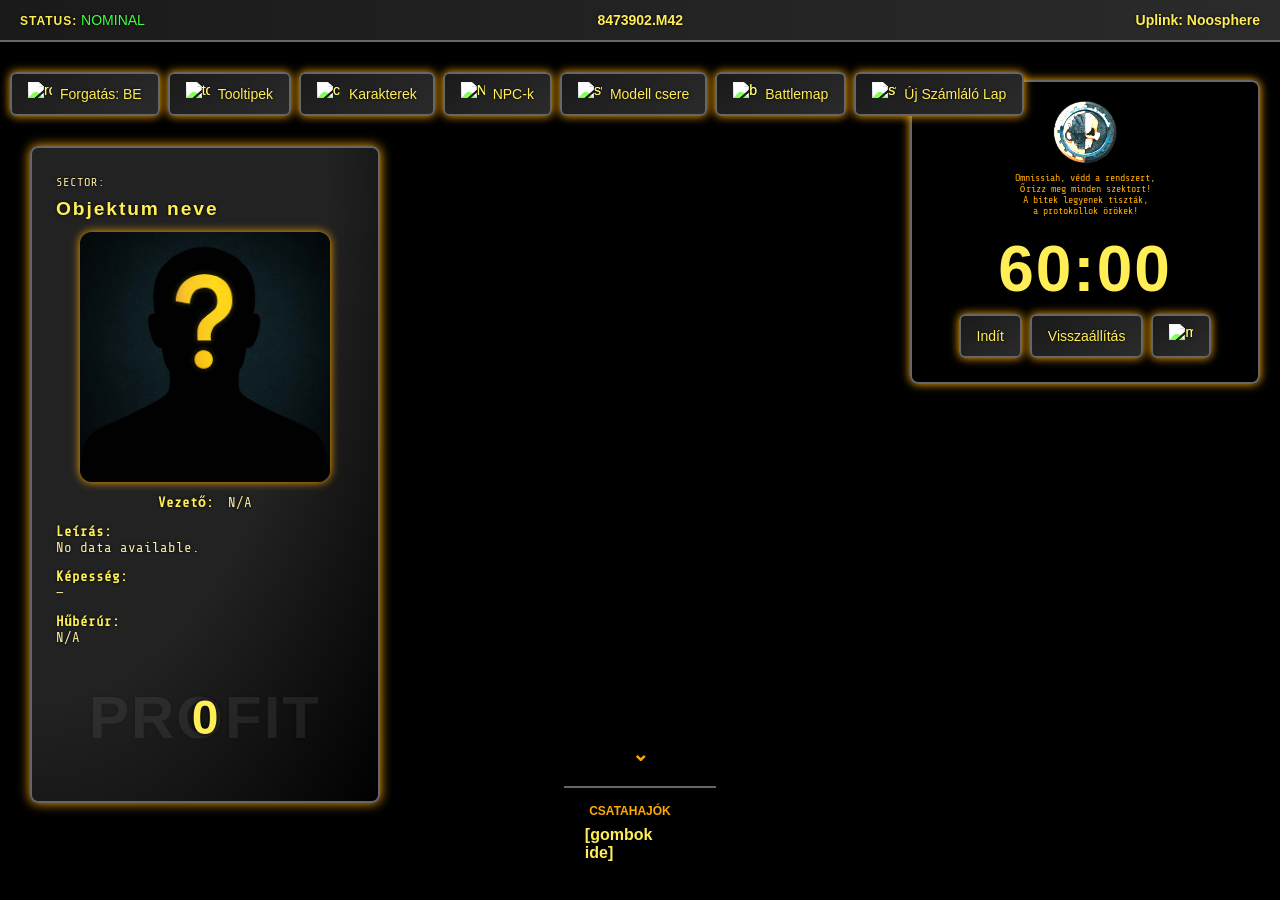
==== commit f6ddd214: "Enable cycling through all GLB models" ====
--- a/index.html
+++ b/index.html
@@ -859,8 +859,16 @@
   let data = [];
   let model = null;
   let rotate = true;
-  let currentModel = 'model12.glb';
-  let alternateModel = 'model14.glb';
+  const availableModels = [
+    'model10.glb',
+    'model11.glb',
+    'model12.glb',
+    'model13.glb',
+    'model14.glb'
+  ];
+
+  let currentModelIndex = Math.max(0, availableModels.indexOf('model12.glb'));
+  let currentModel = availableModels[currentModelIndex];
   let scene, camera, renderer, controls;
   let selectedObject = null;
   let previousSelection = null;
@@ -1267,7 +1275,8 @@
   document.getElementById('toggleAllTooltips').addEventListener('click', toggleAllTooltips);
 
   document.getElementById('switchModel').addEventListener('click', () => {
-    currentModel = currentModel === 'model12.glb' ? 'model14.glb' : 'model12.glb';
+    currentModelIndex = (currentModelIndex + 1) % availableModels.length;
+    currentModel = availableModels[currentModelIndex];
     loadModel(currentModel);
   });
   
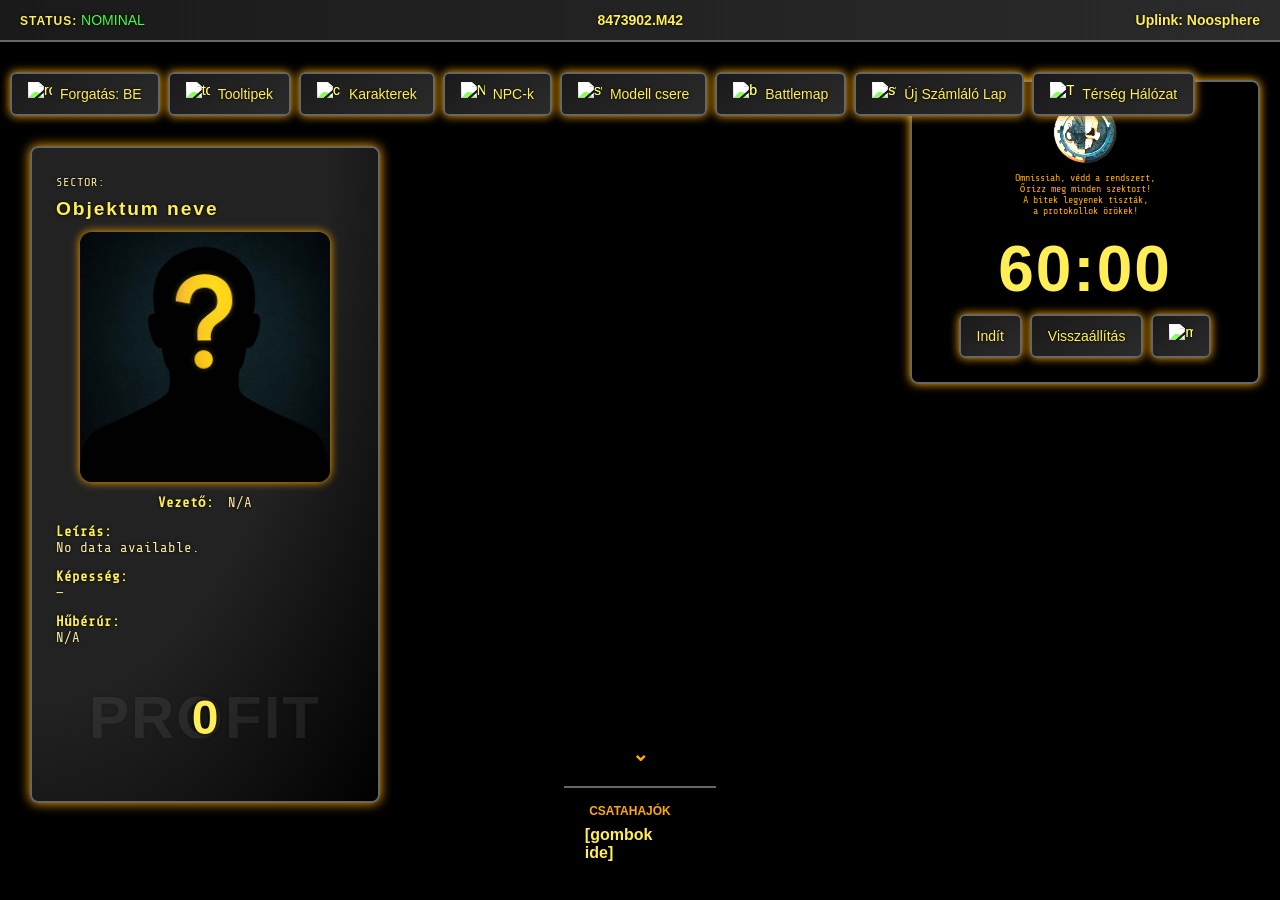
==== commit 767f09ff: "Add starfort subpage for sector intel management" ====
--- a/index.html
+++ b/index.html
@@ -698,6 +698,9 @@
 			</button>
 <button class="sci-button" onclick="window.open('counters.html', '_blank')">
 <img src="https://img.icons8.com/isometric-line/50/FAB005/swap.png" alt="switch"> Új Számláló Lap</button>
+                        <button class="sci-button" onclick="window.open('starfort.html', '_blank')">
+                          <img src="https://img.icons8.com/isometric-line/50/ffaa00/space-shuttle.png" alt="Térkép"> Térség Hálózat
+                        </button>
 		  </div>
 			
 			<div id="infoBox">
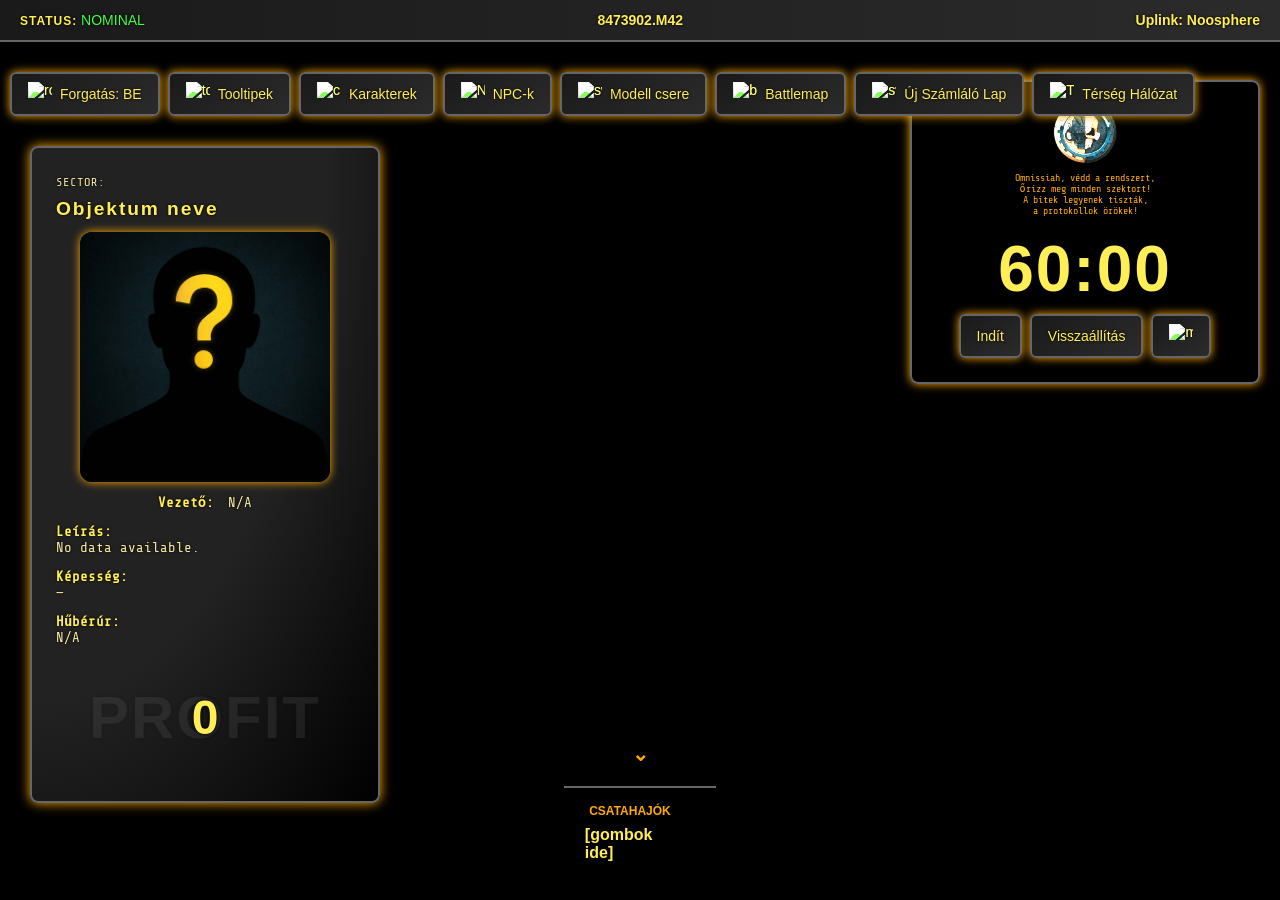
==== commit ea9ef9d7: "separate karakter panel" ====
--- a/index.html
+++ b/index.html
@@ -280,131 +280,6 @@
 		font-weight: 900;
 		color: #ffee55;
 	  }
-		
-	#characterPanel {
-      display: none;
-      position: absolute;
-      top: 0; left: 0;
-      width: 100%; height: 100%;
-      background: rgba(0, 0, 0, 0.95);
-      color: #fff;
-      z-index: 1000;
-      overflow-y: auto;
-      padding: 20px;
-    }
-	
-	#characterPanel.hidden-portraits .portrait-wrapper {
-      display: none;
-    }
-
-    #characterGrid {
-      display: flex;
-      flex-direction: row;
-	  flex-wrap: wrap;
-	  justify-content: center;
-	  margin-top: 16px;
-      gap: 16px;
-    }
-	
-		.ceszkoz {
-		  color: #f9eaa3;
-		  font-size: 20px;
-		  padding-top: 4px;
-		  padding-bottom: 4px;
-		}
-		
-		.ceszkoz h3 {
-		  color: #ffee55;
-		  font-size: 14px;
-		}
-		
-		
-		.clabel {
-		  color: #fff;
-		  font-size: 14px;
-		  margin-top: 2px;
-		  margin-bottom: 2px;
-		}
-		
-		.character-card {
-		  display: flex;
-		  flex-direction: column;
-		  max-width: 300px;
-		  background: radial-gradient(ellipse at top left, #222 60%, #000 100%);
-		  padding: 20px;
-		  border: 2px solid #ffaa00;
-		  border-radius: 10px;
-		}
-
-		.dice-row {
-		  display: flex;
-		  gap: 12px;
-		  padding: 8px;
-		  flex-wrap: wrap;
-		  
-		}
-
-		.dice {
-		  width: 16px;
-		  height: 16px;
-		  border-radius: 4px;
-		  cursor: pointer;
-		  display: flex;
-		  align-items: center;
-		  justify-content: center;
-		  font-size: 16px;
-		  color: #ffaa00;
-		  transition: transform 0.1s;
-		}
-	
-		.dice.active {
-		  color: #000;
-		}
-		
-		.dice.active img {
-		  filter: drop-shadow(0 0 5px #ffaa00);
-		  transition: filter 0.2s, opacity 0.2s;
-		}
-
-		.dice.inactive img {
-		  filter: grayscale(1) brightness(0.5);
-		  opacity: 0.4;
-		}
-		
-		@keyframes shake {
-		  0%   { transform: translate(0, 0); }
-		  25%  { transform: translate(-2px, 1px); transform: rotate(20deg); }
-		  50%  { transform: translate(2px, -1px); transform: rotate(-20deg);}
-		  75%  { transform: translate(-1px, 2px); transform: rotate(0deg);}
-		  100% { transform: translate(0, 0); }
-		}
-
-		.shake {
-		  animation: shake 0.3s ease;
-		}
-		
-		.top-buttons {
-		  display: flex;
-		  gap: 10px;
-		  margin-bottom: 20px;
-		}
-		
-		.loot-item {
-		  margin-right: 0px;
-		  padding: 4px 4px;
-		  border: 1px solid #ffaa00;
-		  border-radius: 6px;
-		  cursor: pointer;
-		  color: #ffee55;
-		  font-size: 13px;	
-		  background: #222;
-		  transition: opacity 0.2s;
-		}
-
-		.loot-item.faded {
-		  opacity: 0.3;
-		  text-decoration: line-through;
-		}
 
 	#timerContainer {
 	  width: 350px;
@@ -684,7 +559,7 @@
 			<button id="toggleAllTooltips" class="sci-button">
 			  <img src="https://img.icons8.com/isometric-line/50/ffaa00/info.png" alt="tooltip"> Tooltipek
 			</button>
-			<button id="toggleCharacterPanel" class="sci-button">
+			<button class="sci-button" onclick="window.open('karakterek.html', '_blank')">
 			  <img src="https://img.icons8.com/isometric-line/50/FAB005/user.png" alt="character">Karakterek
 			</button>
 			<button id="toggleNPClist" class="sci-button">
@@ -737,19 +612,6 @@
 		</div>
     </div>
 	
-	<div id="characterPanel">
-	  <div class="top-buttons">
-		<button id="backToCanvas" class="sci-button">Vissza</button>
-		<button id="resetdiceButton" class="sci-button">Reset</button>
-		<button id="undoButton" class="sci-button">Undo</button>
-		<button id="exportButton" class="sci-button">Export</button>
-		<input type="file" id="importInput" style="display:none" />
-		<button id="importButton" class="sci-button">Load</button>
-		<button id="hidepixButton" class="sci-button">Hide</button>		
-	  </div>
-	  <div id="characterGrid"></div>
-	</div>
-	
 	<div id="NPCPanel" style="display:none; position:absolute; top:0; left:0; width:100%; height:100%; background:#111; z-index:9999; overflow-y:auto; padding: 20px;">
 	  <div class="top-buttons">
 		<button id="backToCanvas2" class="sci-button">Vissza</button>
@@ -878,6 +740,7 @@
   let selectedGroup = [];
   let allTooltips = [];
   let tooltipsVisible = false;
+  let sceneNeedsUpdate = true; // Dirty flag for rendering optimization
 
   scene = new THREE.Scene();
   scene.background = new THREE.Color(0x222222);
@@ -891,6 +754,11 @@
 
   controls = new OrbitControls(camera, renderer.domElement);
   controls.enableDamping = true;
+  
+  // Trigger render when camera moves
+  controls.addEventListener('change', () => {
+    sceneNeedsUpdate = true;
+  });
 
   const ambientLight = new THREE.AmbientLight(0xffffff, 0.3);
   scene.add(ambientLight);
@@ -1156,6 +1024,7 @@
 		document.getElementById('tooltipText').innerText = info?.nev || clickedObject.name || 'Ismeretlen objektum';
 		tooltip.style.display = 'block';
 		updateTooltipPosition(clickedObject);
+		sceneNeedsUpdate = true;
 		
 		}
 		
@@ -1190,6 +1059,7 @@
 	  selectedObject = null;
 	  previousSelection = null;
 	  tooltip.style.display = 'none';
+	  sceneNeedsUpdate = true;
 	}
 
     function updateTooltipPosition(object3D) {
@@ -1249,6 +1119,7 @@
 		  }
 		});
 	  }
+	  sceneNeedsUpdate = true;
 	}
 
   loadModel(currentModel);
@@ -1257,6 +1128,7 @@
   document.getElementById('toggleRotation').addEventListener('click', () => {
     rotate = !rotate;
     document.getElementById('rotationLabel').textContent = `Forgatás: ${rotate ? 'BE' : 'KI'}`;
+    sceneNeedsUpdate = true;
   });
   
   
@@ -1281,6 +1153,7 @@
     currentModelIndex = (currentModelIndex + 1) % availableModels.length;
     currentModel = availableModels[currentModelIndex];
     loadModel(currentModel);
+    sceneNeedsUpdate = true;
   });
   
   const toggleNPClist = document.getElementById('toggleNPClist');
@@ -1335,11 +1208,6 @@
 
     } 
   
-  const toggleCharacterPanel = document.getElementById('toggleCharacterPanel');
-  const characterPanel = document.getElementById('characterPanel');
-  const backToCanvas = document.getElementById('backToCanvas');
-  const characterGrid = document.getElementById('characterGrid');
-  const canvas = document.querySelector('canvas');
   const resetBtn = document.getElementById('resetdiceButton');
   const undoBtn = document.getElementById('undoButton');
   const exportBtn = document.getElementById('exportButton');
@@ -1357,235 +1225,10 @@
     localStorage.removeItem('diceState', JSON.stringify(state));
   }
   
-  function profitTemplate(value) {
-    return `
-      <div id="infoProfitContainer">
-		    <div id="infoProfitIcon">
-				  <div class="profit-label">PROFIT</div>
-				  <div id="infoProfit">${value}</div>
-		    </div>
-      </div>
-    `;
+  // Karakterek betöltése Google Sheets-ből (MOVED TO karakterek.html)
+  async function loadCharacters() {
+    // This function is now in karakterek.html
   }
-  
-  // Karakterek betöltése Google Sheets-ből
-  async function loadCharacters() {
-	const sheetUrl = "https://docs.google.com/spreadsheets/d/1HS2z9dVFxzIzQCb3Ix2e7fDNlU_unGRhQncjLFmzrN0/gviz/tq?gid=835830883&tqx=out:json";
-    const res = await fetch(sheetUrl);
-    const text = await res.text();
-    const json = JSON.parse(text.match(/google\.visualization\.Query\.setResponse\((.*)\);/)[1]);
-    const table = json.table;
-    const headers = table.cols.map(c => c.label.toLowerCase());
-    const data = table.rows.map(row => Object.fromEntries(row.c.map((cell, i) => [headers[i], cell?.v ?? ""])));
-	
-
-    characterGrid.innerHTML = "";
-    data.forEach(char => {
-      const card = document.createElement("div");
-      card.className = "character-card";
-	  
-	  const lootItems = (char.loot || "").split(",").map(i => i.trim()).filter(Boolean);
-
-        card.innerHTML = `
-          <h2 id="infoTitle" style="text-align:center">${char.nev}</h2>
-          <div class="info-section portrait-wrapper" style="text-align:center;">
-			<img src="/images/${char.portre}" style="width: 250px; border-radius: 6px; margin-bottom: 10px;" />
-          </div>
-		  <div class="info-section">
-			  <p style="height:7.5ex;">${char.leiras}</p>
-			  <p style="margin-top:8px; text-align:center";><strong style="color:#f9eaa3;">-==TALENTUM==-</strong></p>
-			  <div class="dice-row" id="willContainer-${char.id}-kockak9"></div>
-			  <p>⮡ ${char.kepesseg1}</p>
-			  <p>⮡ ${char.kepesseg2}</p>
-			  <p>⮡ ${char.kepesseg3}</p>
-			  			  
-			  <p style="margin-top:8px; text-align:center;"><strong style="color: #f9eaa3;">-==BEVÉTEL==-</strong></p>
-			  
-			  <div class="ceszkoz"><h3>${char.factorium1}</h3>
-			  <div class="dice-row" id="diceContainer-${char.id}-kockak1"></div>
-			  <span class="clabel">⮡ Felügyelő: ${char.felugyelo1}</span>
-			  </div>
-			  
-			  <div class="ceszkoz"><h3>${char.factorium2}</h3>
-			  <div class="dice-row" id="diceContainer-${char.id}-kockak2"></div>
-			  <span class="clabel">⮡ Felügyelő: ${char.felugyelo2}</span>
-			  </div>
-			  
-			  <div class="ceszkoz"><h3>${char.factorium3}</h3>
-			  <div class="dice-row" id="diceContainer-${char.id}-kockak3"></div>
-			  <span class="clabel">⮡ Felügyelő: ${char.felugyelo3}</span>
-			  </div>
-			  
-			  <div class="ceszkoz"><h3>${char.factorium4}</h3>
-			  <div class="dice-row" id="diceContainer-${char.id}-kockak4"></div>
-			  <span class="clabel">⮡ Felügyelő: ${char.felugyelo4}</span>
-			  </div>
-			  
-			  <div class="ceszkoz"><h3>${char.factorium5}</h3>
-			  <div class="dice-row" id="diceContainer-${char.id}-kockak5"></div>
-			  <span class="clabel">⮡ Felügyelő: ${char.felugyelo5}</span>
-			  </div>
-			  
-			  <div class="ceszkoz"><h3>${char.factorium6}</h3>
-			  <div class="dice-row" id="diceContainer-${char.id}-kockak6"></div>
-			  <span class="clabel">⮡ Felügyelő: ${char.felugyelo6}</span>
-			  </div>
-			  
-			  <div class="ceszkoz"><h3>${char.factorium7}</h3>
-			  <div class="dice-row" id="diceContainer-${char.id}-kockak7"></div>
-			  <span class="clabel">⮡ Felügyelő: ${char.felugyelo7}</span>
-			  </div>
-			  
-			  <div class="ceszkoz"><h3>${char.factorium8}</h3>
-			  <div class="dice-row" id="diceContainer-${char.id}-kockak8"></div>
-			  <span class="clabel">⮡ Felügyelő: ${char.felugyelo8}</span>
-			  
-			  </div>
-			  
-			  <div class="ceszkoz"><p style="color: #f9eaa3; margin-top:8px";><strong>Loot:</strong></p>
-			  	  <div id="loot-${char.id}" class="dice-row"></div>
-			  </div>		  
-		  </div>
-          ${profitTemplate(char.profit)}
-        `;
-		
-		characterGrid.appendChild(card);
-	
-		const lootDiv = document.getElementById(`loot-${char.id}`);
-		lootDiv.className = "dice-row";
-		lootDiv.id = `loot-${char.id}`;		
-
-		lootItems.forEach(item => {
-		  const span = document.createElement("span");
-		  span.textContent = item;
-		  span.className = "loot-item";
-		  const isFaded = (state[char.id]?.lootFaded || []).includes(item);
-		  if (isFaded) span.classList.add("faded");
-
-		  span.onclick = () => {
-			lastState = JSON.parse(JSON.stringify(state));
-			state[char.id] = state[char.id] || {};
-			state[char.id].lootFaded = state[char.id].lootFaded || [];
-
-			if (state[char.id].lootFaded.includes(item)) {
-			  state[char.id].lootFaded = state[char.id].lootFaded.filter(i => i !== item);
-			} else {
-			  state[char.id].lootFaded.push(item);
-			}
-			saveState();
-			loadCharacters();
-		  };
-
-		  lootDiv.appendChild(span);
-		});
-	
-	for (let i = 1; i <= 1; i++) {
-        const row = document.createElement("div");
-        row.className = "dice-row";
-        const val = Number(state[char.id]?.[`kockak9`] ?? char[`kockak9`] ?? 0);
-        const container = document.getElementById(`willContainer-${char.id}-kockak9`);
-			if (container) {
-			  
-			  container.innerHTML = "";
-			  for (let j = 1; j <= 3; j++) {
-				const w = document.createElement("div");
-				w.className = "dice";
-				if (j <= val) {
-				  w.classList.add("active");
-				} else {
-				  w.classList.add("inactive");
-				}
-				
-				const img = document.createElement("img");
-				  img.src = "https://img.icons8.com/office/40/fire-element--v1.png";
-				  img.style.width = "28px";
-				  img.style.height = "28px";
-				  img.style.pointerEvents = "none";
-				  w.appendChild(img);
-				
-				w.onclick = () => {
-				  lastState = JSON.parse(JSON.stringify(state));
-				  state[char.id] = state[char.id] || {};
-				  const current = state[char.id]?.[`kockak9`] ?? char[`kockak9`];
-					if (j <= current) {
-					  // ha a kocka aktív → csökkentsük a számot
-					  state[char.id][`kockak9`] = j - 1;
-					} else {
-					  // ha a kocka inaktív → növelés addig
-					  state[char.id][`kockak9`] = j;
-					}
-				  const img = w.querySelector("img");
-					if (img) {
-					  img.classList.remove("shake");
-					  void img.offsetWidth;
-					  img.classList.add("shake");
-					  setTimeout(() => img.classList.remove("shake"), 300);
-					}
-				  saveState();
-				  loadCharacters();
-				};
-				container.appendChild(w);
-
-			  }
-			}
-        
-        }
-	
-	
-		for (let i = 1; i <= 9; i++) {
-			const row = document.createElement("div");
-			row.className = "dice-row";
-			const val = Number(state[char.id]?.[`kockak${i}`] ?? char[`kockak${i}`] ?? 0);
-			const container = document.getElementById(`diceContainer-${char.id}-kockak${i}`);
-			if (container) {
-			  
-			  container.innerHTML = "";
-			  for (let j = 1; j <= 6; j++) {
-				const d = document.createElement("div");
-				d.className = "dice";
-				if (j <= val) {
-				  d.classList.add("active");
-				} else {
-				  d.classList.add("inactive");
-				}
-				
-				const img = document.createElement("img");
-				  img.src = "https://img.icons8.com/color/48/dice.png";
-				  img.style.width = "28px";
-				  img.style.height = "28px";
-				  img.style.pointerEvents = "none";
-				  d.appendChild(img);
-				
-				d.onclick = () => {
-				  lastState = JSON.parse(JSON.stringify(state));
-				  state[char.id] = state[char.id] || {};
-				  const current = state[char.id]?.[`kockak${i}`] ?? char[`kockak${i}`];
-					if (j <= current) {
-					  // ha a kocka aktív → csökkentsük a számot
-					  state[char.id][`kockak${i}`] = j - 1;
-					} else {
-					  // ha a kocka inaktív → növelés addig
-					  state[char.id][`kockak${i}`] = j;
-					}
-				  const img = d.querySelector("img");
-					if (img) {
-					  img.classList.remove("shake");
-					  void img.offsetWidth;
-					  img.classList.add("shake");
-					  setTimeout(() => img.classList.remove("shake"), 300);
-					}
-				  saveState();
-				  loadCharacters();
-				};
-				container.appendChild(d);
-
-			  }
-			}
-        
-        }
-     
-      });
-    } 
   
   toggleNPClist.addEventListener('click', () => {
     NPCPanel.style.display = 'block';
@@ -1598,69 +1241,15 @@
     if (canvas2) canvas2.style.display = 'block';
   });
   
-  toggleCharacterPanel.addEventListener('click', () => {
-    characterPanel.style.display = 'block';
-    if (canvas) canvas.style.display = 'none';
-    loadCharacters();
-  });
-
-  backToCanvas.addEventListener('click', () => {
-    characterPanel.style.display = 'none';
-    if (canvas) canvas.style.display = 'block';
-  });
-
-	resetBtn.onclick = () => {
-	  lastState = JSON.parse(JSON.stringify(state));
-	  state = {};
-	  localStorage.removeItem("diceState");  // ⬅️ TELJESEN eltávolítja a mentett állapotot
-	  loadCharacters();                      // ⬅️ újra betölti a táblázatból
-	};
-
-  undoBtn.onclick = () => {
-    state = lastState;
-    saveState();
-    loadCharacters();
-  };
-
-  exportBtn.onclick = () => {
-    const blob = new Blob([JSON.stringify(state)], { type: "application/json" });
-    const url = URL.createObjectURL(blob);
-    const a = document.createElement("a");
-    a.href = url;
-    a.download = "diceState.json";
-    a.click();
-    URL.revokeObjectURL(url);
-  };
-
-  importBtn.onclick = () => importInput.click();
-  importInput.onchange = e => {
-    const file = e.target.files[0];
-    if (!file) return;
-    const reader = new FileReader();
-    reader.onload = () => {
-      try {
-        state = JSON.parse(reader.result);
-        saveState();
-        loadCharacters();
-      } catch (err) {
-        alert("Hibás fájlformátum.");
-      }
-    };
-    reader.readAsText(file);
-  };
-  
-  document.getElementById('hidepixButton').addEventListener('click', () => {
-    characterPanel.classList.toggle('hidden-portraits');
-    const hidden = characterPanel.classList.contains('hidden-portraits');
-    document.getElementById('hidepixButton').textContent = hidden ? 'Show' : 'Hide';
-  });
-  
   
 	function animate() {
 	  requestAnimationFrame(animate);
 
 	    if (selectedObject) updateTooltipPosition(selectedObject);
-	    if (model && rotate) model.rotation.y += -0.0002;
+	    if (model && rotate) {
+	    	model.rotation.y += -0.0002;
+	    	sceneNeedsUpdate = true;
+	    }
 		if (tooltipsVisible) {
 		  allTooltips.forEach(({ element, target }) => {
 			const vector = new THREE.Vector3();
@@ -1715,12 +1304,16 @@
 			
 			
 		});
-		
+		sceneNeedsUpdate = true;
 	}
 
 	  controls.update();
-	  renderer.render(scene, camera);
 	  
+	  // Only render if scene needs update
+	  if (sceneNeedsUpdate) {
+	    renderer.render(scene, camera);
+	    sceneNeedsUpdate = false;
+	  }
 
 	}
 	
@@ -1807,6 +1400,8 @@
     setTimeout(() => {
       updateTooltipPosition(representativeMesh || group);
     }, 100);
+    
+    sceneNeedsUpdate = true;
   } else {
     console.warn(`ℹ️ Nincs adat ehhez az ID-hez: ${groupId}`);
   }
@@ -1836,6 +1431,16 @@
     camera.aspect = window.innerWidth / window.innerHeight;
     camera.updateProjectionMatrix();
     renderer.setSize(window.innerWidth, window.innerHeight);
+    sceneNeedsUpdate = true;
+  });
+  
+  // ESC to deselect
+  window.addEventListener('keydown', (e) => {
+    if (e.key === 'Escape') {
+      clearSelection();
+      const box = document.getElementById('infoBox');
+      if (box) box.style.display = 'none';
+    }
   });
 </script>
 <script>
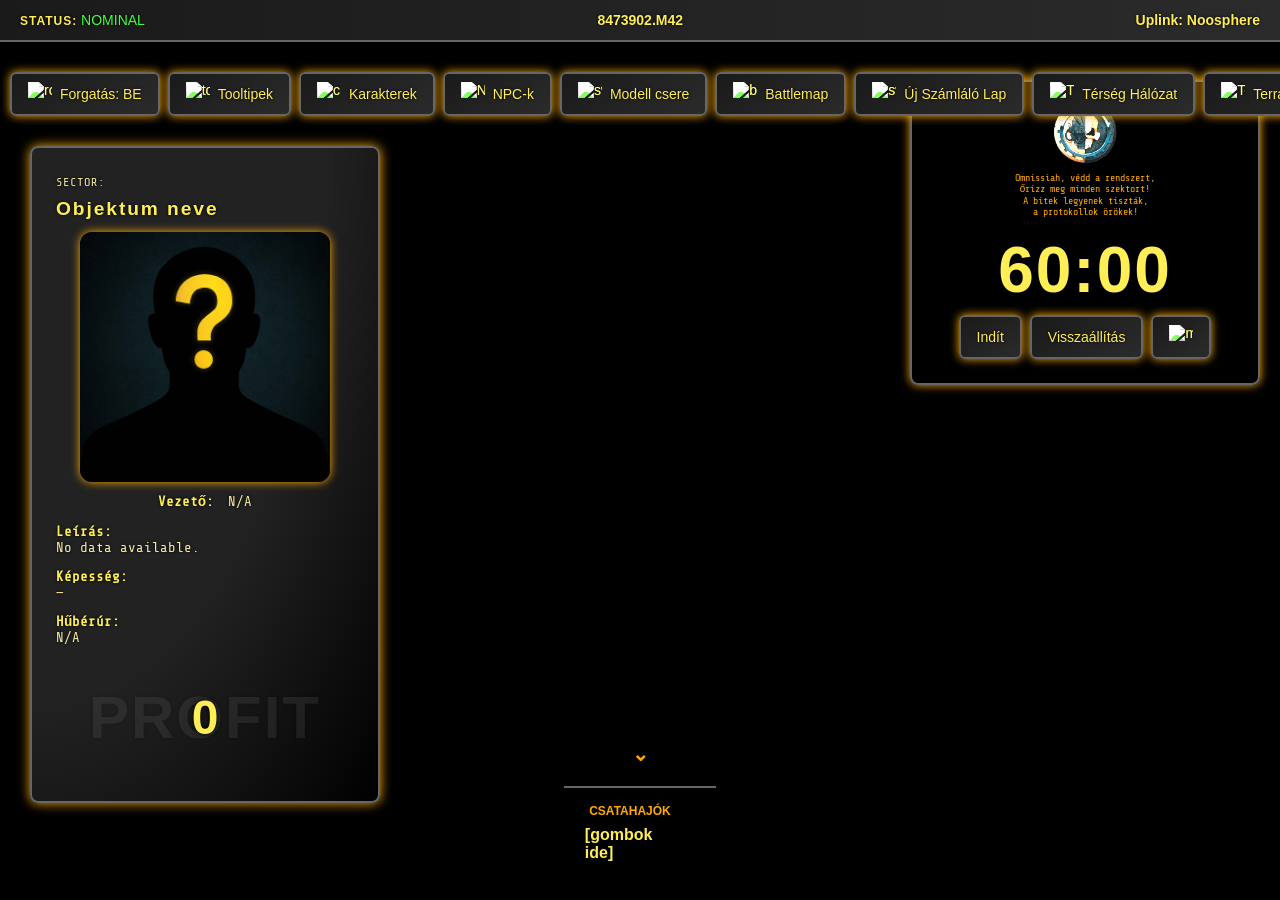
==== commit b38347ff: "Add Terra Ostroma landing page" ====
--- a/index.html
+++ b/index.html
@@ -575,6 +575,9 @@
 <img src="https://img.icons8.com/isometric-line/50/FAB005/swap.png" alt="switch"> Új Számláló Lap</button>
                         <button class="sci-button" onclick="window.open('starfort.html', '_blank')">
                           <img src="https://img.icons8.com/isometric-line/50/ffaa00/space-shuttle.png" alt="Térkép"> Térség Hálózat
+                        </button>
+                        <button class="sci-button" onclick="window.open('terra-ostroma.html', '_blank')">
+                          <img src="https://img.icons8.com/isometric-line/50/ffaa00/planet.png" alt="Terra Ostroma"> Terra Ostroma
                         </button>
 		  </div>
 			
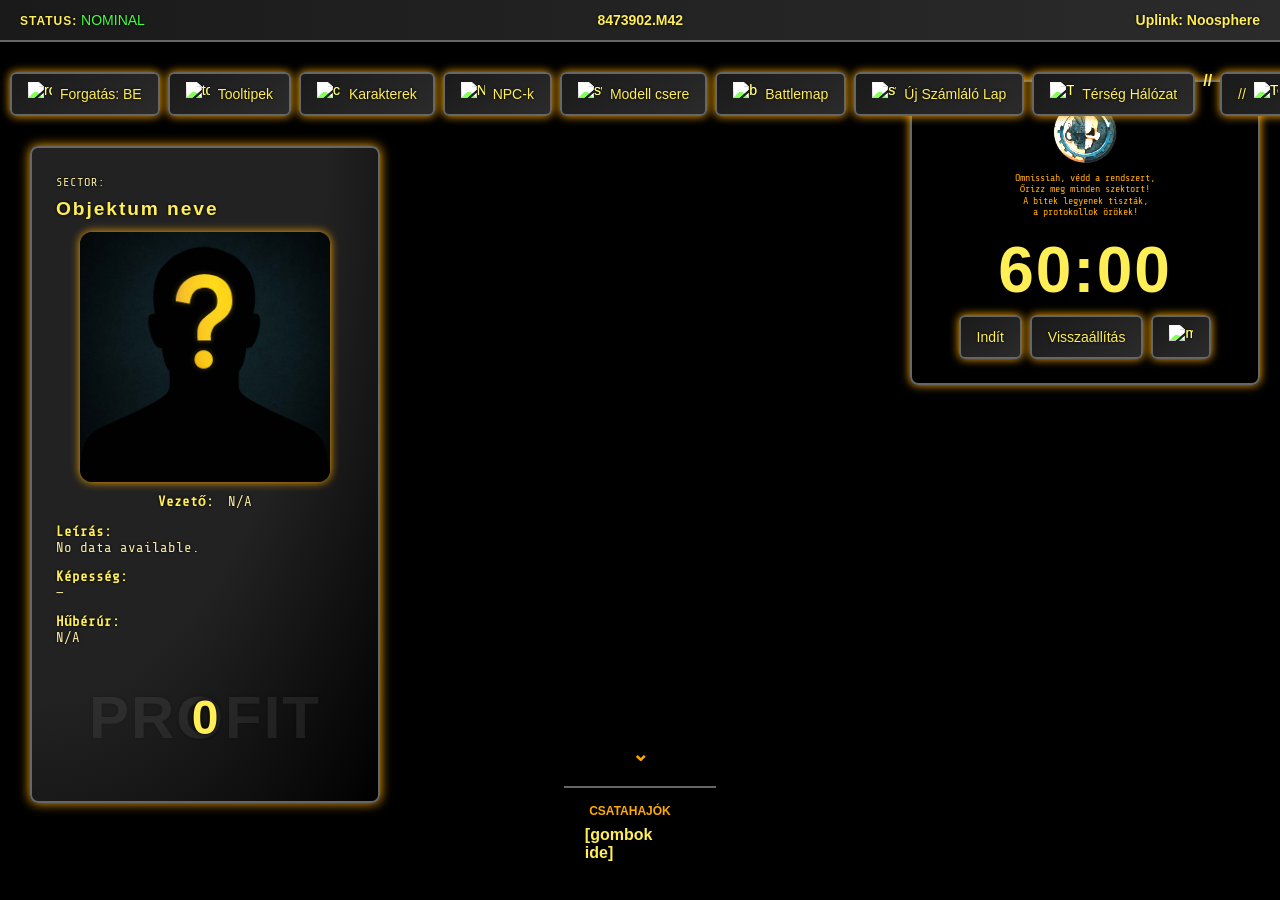
==== commit 3c8ce7b1: "Comment out Terra Ostroma button Comment out the button for 'Terra Ostroma' in index.html." ====
--- a/index.html
+++ b/index.html
@@ -576,9 +576,9 @@
                         <button class="sci-button" onclick="window.open('starfort.html', '_blank')">
                           <img src="https://img.icons8.com/isometric-line/50/ffaa00/space-shuttle.png" alt="Térkép"> Térség Hálózat
                         </button>
-                        <button class="sci-button" onclick="window.open('terra-ostroma.html', '_blank')">
-                          <img src="https://img.icons8.com/isometric-line/50/ffaa00/planet.png" alt="Terra Ostroma"> Terra Ostroma
-                        </button>
+                       // <button class="sci-button" onclick="window.open('terra-ostroma.html', '_blank')">
+                       //   <img src="https://img.icons8.com/isometric-line/50/ffaa00/planet.png" alt="Terra Ostroma"> Terra Ostroma
+                       // </button>
 		  </div>
 			
 			<div id="infoBox">
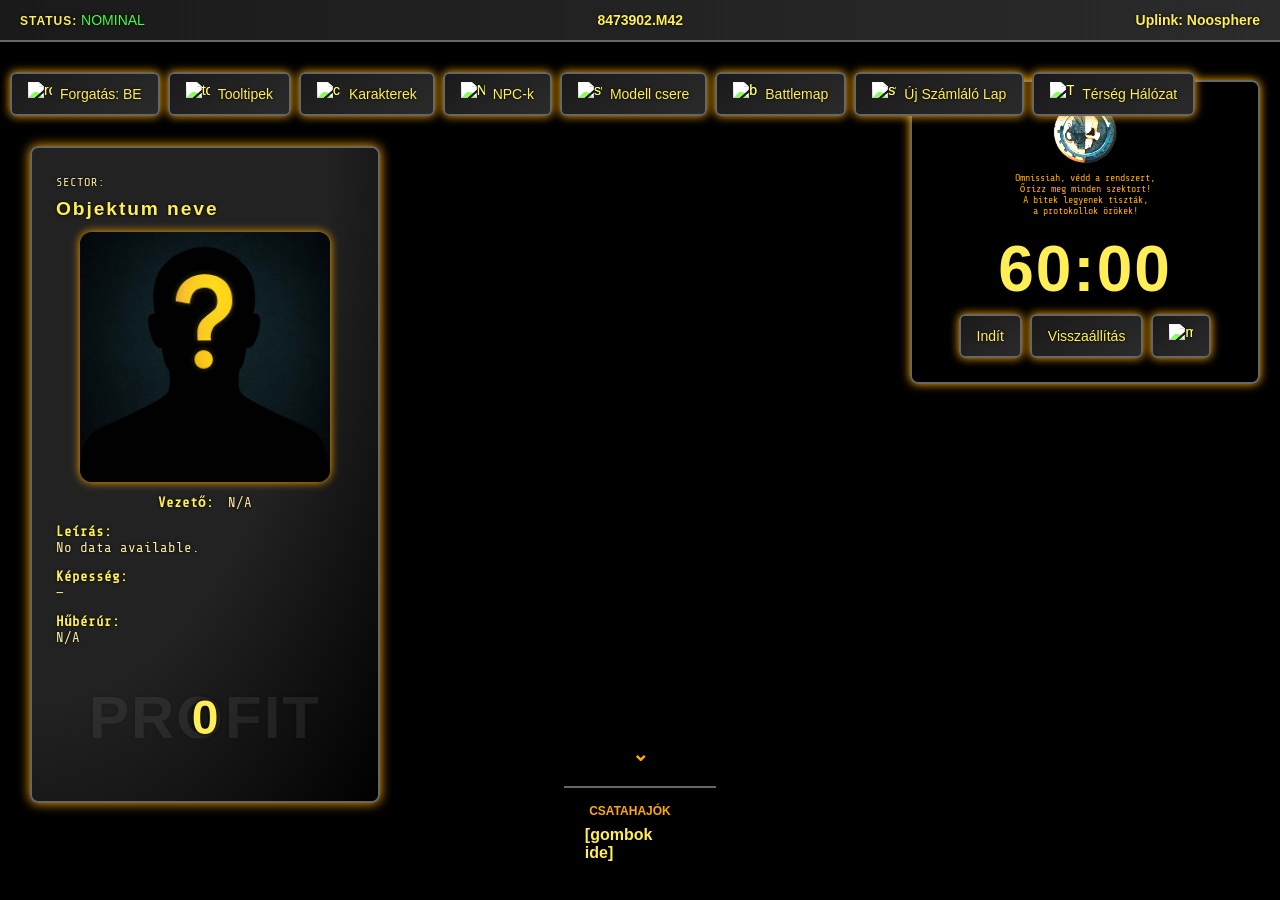
==== commit de7096a4: "Remove commented button for Terra Ostroma Removed commented out button for Terra Ostroma." ====
--- a/index.html
+++ b/index.html
@@ -576,9 +576,7 @@
                         <button class="sci-button" onclick="window.open('starfort.html', '_blank')">
                           <img src="https://img.icons8.com/isometric-line/50/ffaa00/space-shuttle.png" alt="Térkép"> Térség Hálózat
                         </button>
-                       // <button class="sci-button" onclick="window.open('terra-ostroma.html', '_blank')">
-                       //   <img src="https://img.icons8.com/isometric-line/50/ffaa00/planet.png" alt="Terra Ostroma"> Terra Ostroma
-                       // </button>
+
 		  </div>
 			
 			<div id="infoBox">
